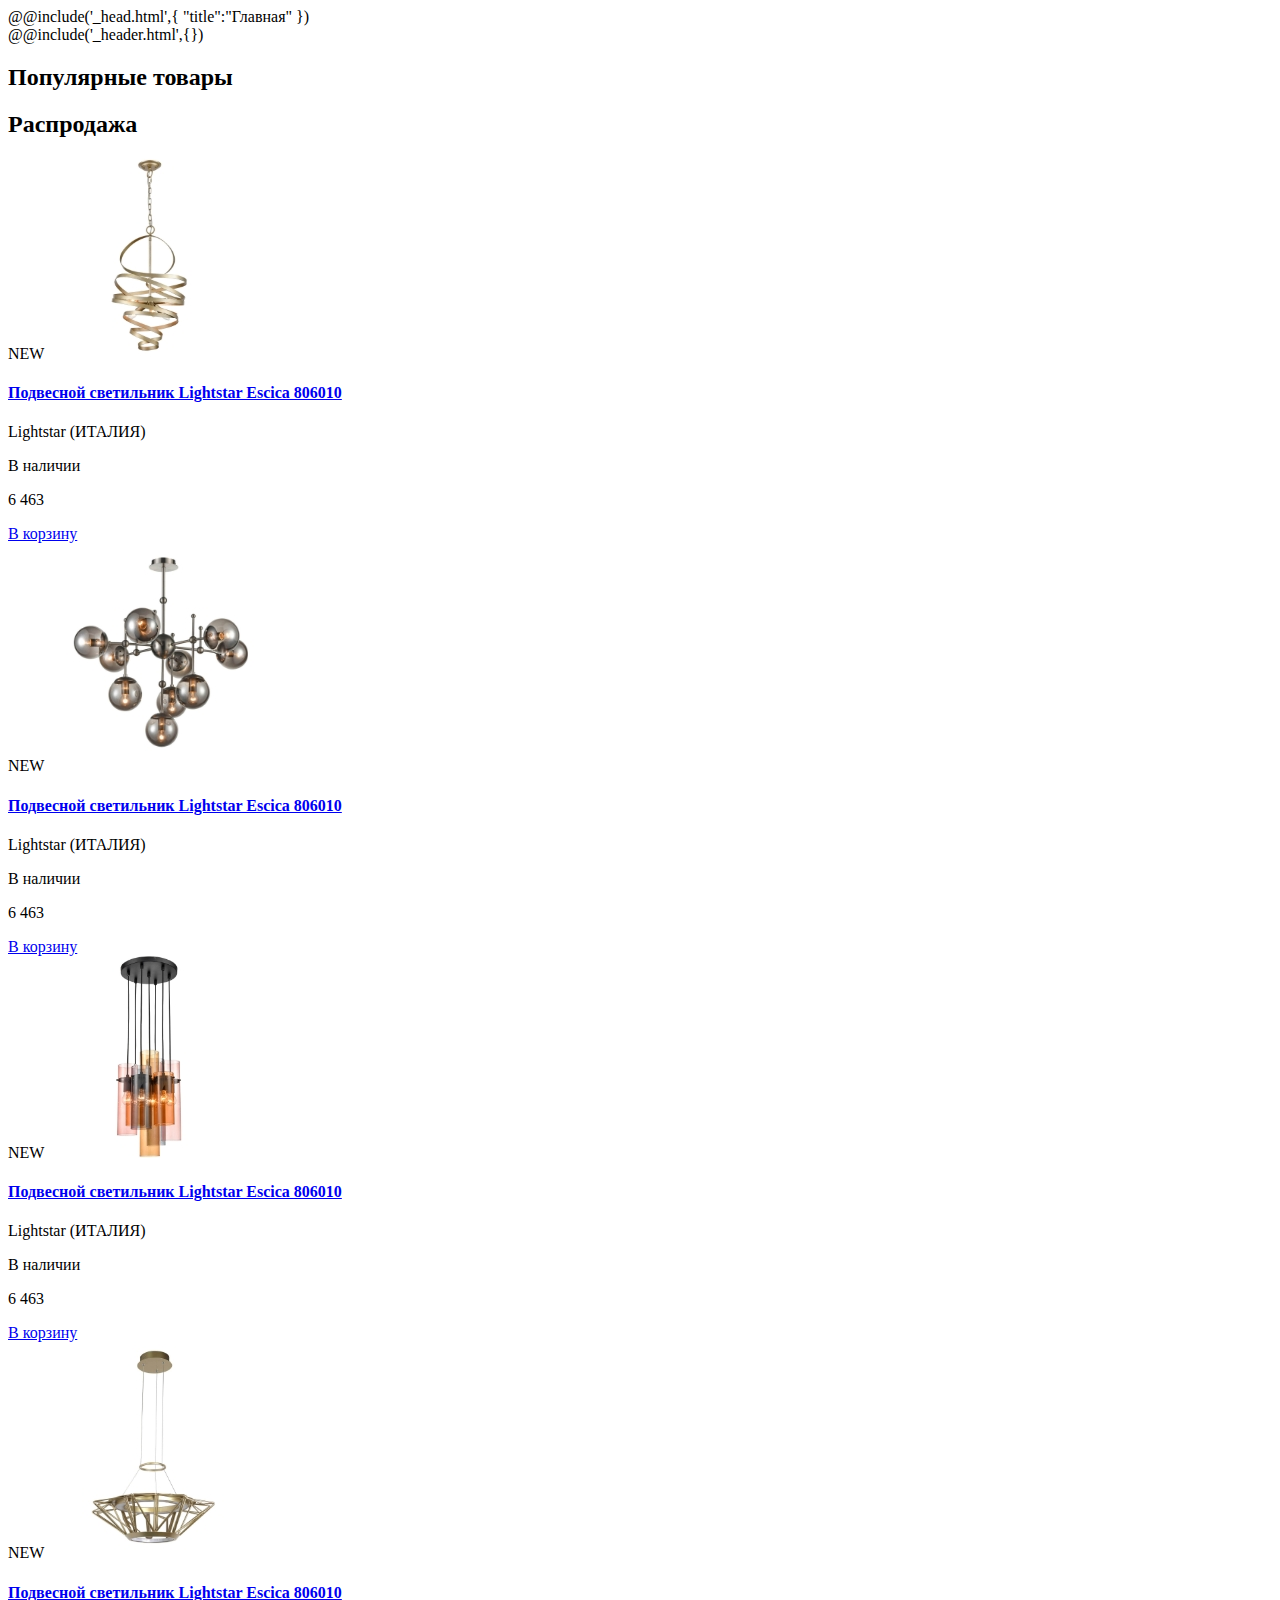
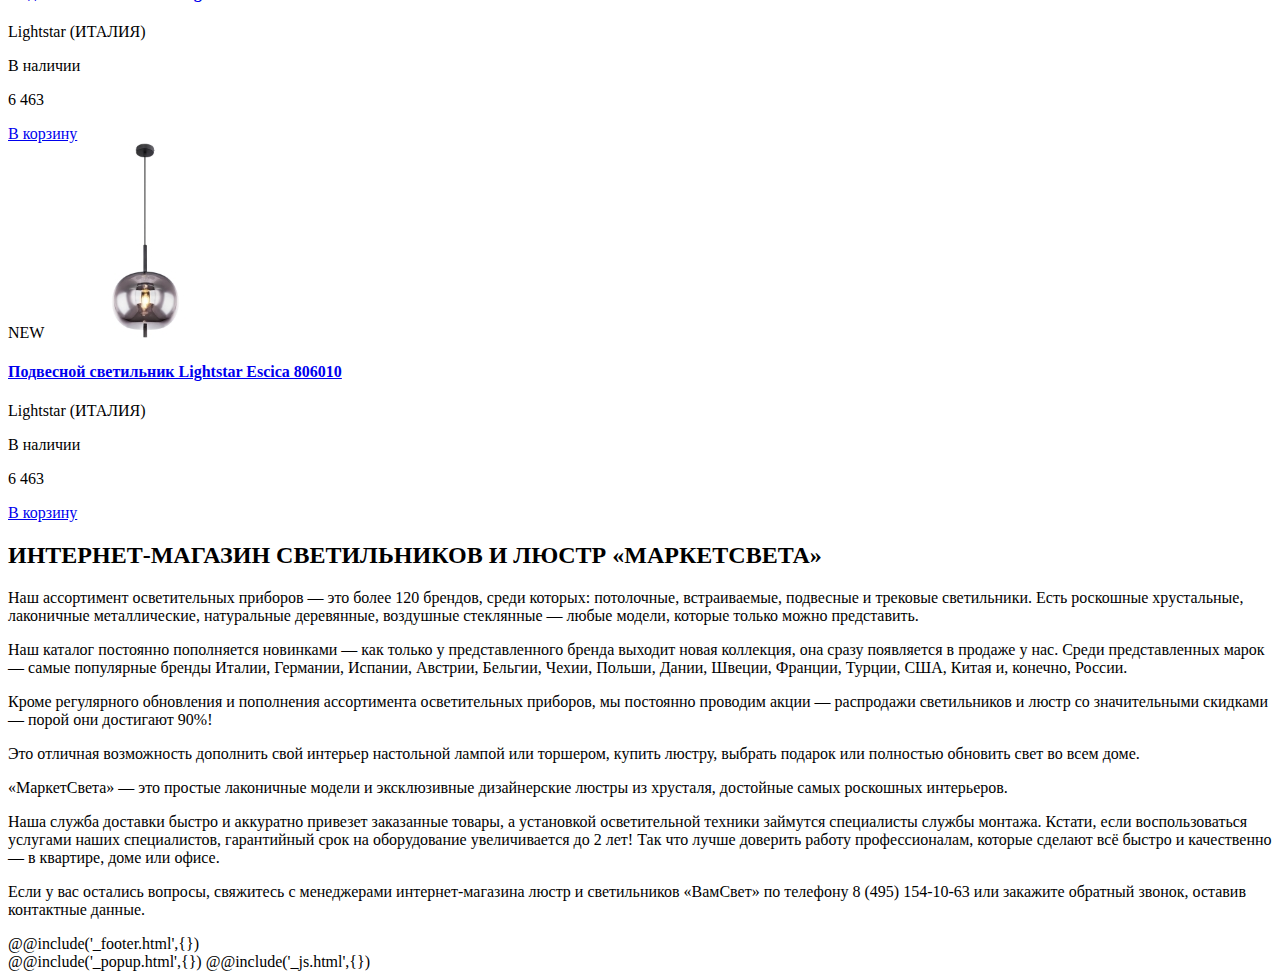
==== #src/index.html @ 06347b11 "Добавил структуру остальных страниц" ====
<!DOCTYPE html>
<html lang="ru">
@@include('_head.html',{
"title":"Главная"
})

<body>
	<div class="wrapper">
		@@include('_header.html',{})
		<main class="page">

			<!-- @@include('_slider-index.html',{}) -->

			<!-- <section id="info-sl" class="info-sl">
				<div class="_container">
					<div class="info-sl__row d-flex">

						<div class="info-sl__slider slider">
							<div class="slider__item">
								<img src="img/sl-1.jpg" alt="">
								<p>НОВИНКИ <br>2021</p>
							</div>

							<div class="slider__item">
								<img src="img/sl-1.jpg" alt="">
								<p>НОВИНКИ <br>2021</p>
							</div>

							<div class="slider__item filter">
								<img src="img/sl-1.jpg" alt="">
								<p>НОВИНКИ <br>2021</p>
							</div>

							<div class="slider__item">
								<img src="img/sl-1.jpg" alt="">
								<p>НОВИНКИ <br>2021</p>
							</div>

							<div class="slider__item filter">
								<img src="img/sl-1.jpg" alt="">
								<p>НОВИНКИ <br>2021</p>
							</div>

							<div class="slider__item">
								<img src="img/sl-1.jpg" alt="">
								<p>НОВИНКИ <br>2021</p>
							</div>

							<div class="slider__item filter">
								<img src="img/sl-1.jpg" alt="">
								<p>НОВИНКИ <br>2021</p>
							</div>
						</div>

						<div class="info-sl__images d-flex">

							<div class="info-sl__img-item img-item-l">
								<img src="img/info-sl-1.jpg" alt="">
								<div class="img-l">
									<p>Светильники <span>до 10 000 рублей</span></p>
									<a href="#" class="btn">Смотреть</a>
								</div>
							</div>

							<div class="info-sl__img-item img-item-r">
								<img src="img/info-sl-2.jpg" alt="">
								<p>CYBER MONDAY <span>до -80%</span></p>
							</div>

						</div>

					</div>
				</div>
			</section> -->

			<section id="popular" class="popular">
				<div class="_container">
					<h2 class="popular__title title">Популярные товары</h2>

					<div class="popular__row">

					</div>

					<div class="popular__baner">
						<!-- <div class="popular__baner-text">
							<h2>ПРЕИМУЩЕСТВА <br>
								В СТИЛЕ <span>VELE LUCE</span>
							</h2>
							<a href="#" class="btn">Смотреть</a>
						</div> -->
					</div>

				</div>
			</section>

			<section id="new-items" class="new-items">
				<div class="_container">
					<h2 class="new-items__title title">Распродажа</h2>

					<div class="prod-card d-flex">

						<div class="prod-card__body d-flex">
							<span class="prod-card__sale new-sale">NEW</span>
							<a href="#" class="prod-card__link">
								<img src="img/product/pr-06.jpg" alt="">
							</a>

							<div class="prod-card__text">
								<a href="#">
									<h4>Подвесной светильник
										Lightstar Escica 806010
									</h4>
								</a>
								<p class="prod-card__manuf">Lightstar (ИТАЛИЯ)</p>
								<p class="prod-card__avail">В наличии</p>
							</div>
							<div class="prod-card__price-item d-flex">
								<p class="prod-card__price rub">6 463 </p>
								<a href="#" class="btn">В корзину</a>
							</div>
						</div>

						<div class="prod-card__body d-flex">
							<span class="prod-card__sale new-sale">NEW</span>
							<a href="#" class="prod-card__link">
								<img src="img/product/pr-07.jpg" alt="">
							</a>

							<div class="prod-card__text">
								<a href="#">
									<h4>Подвесной светильник
										Lightstar Escica 806010
									</h4>
								</a>
								<p class="prod-card__manuf">Lightstar (ИТАЛИЯ)</p>
								<p class="prod-card__avail">В наличии</p>
							</div>
							<div class="prod-card__price-item d-flex">
								<p class="prod-card__price rub">6 463 </p>
								<a href="#" class="btn">В корзину</a>
							</div>
						</div>

						<div class="prod-card__body d-flex">
							<span class="prod-card__sale new-sale">NEW</span>
							<a href="#" class="prod-card__link">
								<img src="img/product/pr-08.jpg" alt="">
							</a>

							<div class="prod-card__text">
								<a href="#">
									<h4>Подвесной светильник
										Lightstar Escica 806010
									</h4>
								</a>
								<p class="prod-card__manuf">Lightstar (ИТАЛИЯ)</p>
								<p class="prod-card__avail">В наличии</p>
							</div>
							<div class="prod-card__price-item d-flex">
								<p class="prod-card__price rub">6 463 </p>
								<a href="#" class="btn">В корзину</a>
							</div>
						</div>

						<div class="prod-card__body d-flex">
							<span class="prod-card__sale new-sale">NEW</span>
							<a href="#" class="prod-card__link">
								<img src="img/product/pr-09.jpg" alt="">
							</a>

							<div class="prod-card__text">
								<a href="#">
									<h4>Подвесной светильник
										Lightstar Escica 806010
									</h4>
								</a>
								<p class="prod-card__manuf">Lightstar (ИТАЛИЯ)</p>
								<p class="prod-card__avail">В наличии</p>
							</div>
							<div class="prod-card__price-item d-flex">
								<p class="prod-card__price rub">6 463 </p>
								<a href="#" class="btn">В корзину</a>
							</div>
						</div>

						<div class="prod-card__body d-flex">
							<span class="prod-card__sale new-sale">NEW</span>
							<a href="#" class="prod-card__link">
								<img src="img/product/pr-10.jpg" alt="">
							</a>

							<div class="prod-card__text">
								<a href="#">
									<h4>Подвесной светильник
										Lightstar Escica 806010
									</h4>
								</a>
								<p class="prod-card__manuf">Lightstar (ИТАЛИЯ)</p>
								<p class="prod-card__avail">В наличии</p>
							</div>
							<div class="prod-card__price-item d-flex">
								<p class="prod-card__price rub">6 463 </p>
								<a href="#" class="btn">В корзину</a>
							</div>
						</div>

					</div>

				</div>
			</section>

			<section id="about" class="about">
				<div class="_container">
					<h2 class="about__title title">ИНТЕРНЕТ-МАГАЗИН СВЕТИЛЬНИКОВ И ЛЮСТР «МАРКЕТСВЕТА»</h2>

					<div class="about__inner">
						<div class="about__column">
							<p class="about__column-text">
								Наш ассортимент осветительных приборов — это более 120 брендов, среди которых: потолочные, встраиваемые,
								подвесные и трековые светильники. Есть роскошные хрустальные, лаконичные металлические, натуральные
								деревянные, воздушные стеклянные — любые модели, которые только можно представить.
							</p>
							<p class="about__column-text">
								Наш каталог постоянно пополняется новинками — как только у представленного бренда выходит новая
								коллекция,
								она сразу появляется в продаже у нас. Среди представленных марок — самые популярные бренды Италии,
								Германии, Испании, Австрии, Бельгии, Чехии, Польши, Дании, Швеции, Франции, Турции, США, Китая и,
								конечно,
								России.
							</p>
							<p class="about__column-text">
								Кроме регулярного обновления и пополнения ассортимента осветительных приборов, мы постоянно проводим
								акции
								— распродажи светильников и люстр со значительными скидками — порой они достигают 90%!
							</p>
						</div>

						<div class="about__column">
							<p class="about__column-text">
								Это отличная возможность дополнить свой интерьер настольной лампой или торшером, купить люстру, выбрать
								подарок или полностью обновить свет во всем доме.
							</p>
							<p class="about__column-text">
								«МаркетСвета» — это простые лаконичные модели и эксклюзивные дизайнерские люстры из хрусталя, достойные
								самых роскошных интерьеров.
							</p>
							<p class="about__column-text">
								Наша служба доставки быстро и аккуратно привезет заказанные товары, а установкой осветительной техники
								займутся специалисты службы монтажа. Кстати, если воспользоваться услугами наших специалистов,
								гарантийный
								срок на оборудование увеличивается до 2 лет! Так что лучше доверить работу профессионалам, которые
								сделают
								всё быстро и качественно — в квартире, доме или офисе.
							</p>
							<p class="about__column-text">
								Если у вас остались вопросы, свяжитесь с менеджерами интернет-магазина люстр и светильников «ВамСвет» по
								телефону 8 (495) 154-10-63 или закажите обратный звонок, оставив контактные данные.
							</p>
						</div>
					</div>

				</div>
			</section>

			<!-- <section id="logist" class="logist">
				<div class="_container">
					<div class="logist__row d-flex">

						<div class="logist__item">
							<img src="img/logic-01.jpg" alt="">
							<div class="logist__item-text">
								<h3>ДОСТАВКА</h3>
								<p>С нашей помощью купить
									светильники в Москве и
									любом другом городе РФ
									становится легко, выгодно и
									удобно.
								</p>
								<p>
									Мы заботимся о своих
									покупателях и предлагаем
									лучшие условия
									сотрудничества.
								</p>
							</div>
						</div>

						<div class="logist__item">
							<img src="img/logic-02.jpg" alt="">
							<div class="logist__item-text">
								<h3>ГАРАНТИЯ ЛУЧШЕЙ
									ЦЕНЫ
								</h3>
								<p>
									У нас выгоднее всего!
									Покажите, где можно купить
									конкретный товар дешевле, и
									мы сделаем вам еще более
									выгодное предложение.
								</p>
							</div>
						</div>
					</div>
				</div>
			</section> -->

			<!-- <section id="advant" class="advant">
				<div class="_container">
					<div class="advant__row d-flex">

						<div class="advant__item advant-icon-01">
							<h4>Обширный <br>
								каталог
							</h4>
							<p>
								Безналичный расчет,
								электронными деньгами,
								наличными или картой при
								курьерской доставке.
							</p>
						</div>

						<div class="advant__item advant-icon-02">
							<h4>Оплачивайте, <br>
								как удобно вам
							</h4>
							<p>
								Безналичный расчет,
								электронными деньгами,
								наличными или картой при
								курьерской доставке.
							</p>
						</div>

						<div class="advant__item advant-icon-03">
							<h4>Простая система <br>
								возврата и обмена
							</h4>
							<p>
								Безналичный расчет,
								электронными деньгами,
								наличными или картой при
								курьерской доставке.
							</p>
						</div>

						<div class="advant__item advant-icon-04">
							<h4>2 года <br>
								гарантии
							</h4>
							<p>
								Безналичный расчет,
								электронными деньгами,
								наличными или картой при
								курьерской доставке.
							</p>
						</div>

						<div class="advant__item advant-icon-05">
							<h4>Шоу-рум <br>
								у вас дома
							</h4>
							<p>
								Безналичный расчет,
								электронными деньгами,
								наличными или картой при
								курьерской доставке.
							</p>
						</div>

					</div>
				</div>
			</section> -->

			<!-- <section id="brands" class="brands">
				<div class="_container">
					<h2>Только лучшие бренды</h2>

					<div class="brands__row d-flex">

						<div class="brands__item brands__item_gr">
							<img src="img/brands/brands-01.jpg" alt="">
						</div>

						<div class="brands__item">
							<img src="img/brands/brands-02.jpg" alt="">
						</div>

						<div class="brands__item brands__item_gr">
							<img src="img/brands/brands-03.jpg" alt="">
						</div>

						<div class="brands__item">
							<img src="img/brands/brands-04.jpg" alt="">
						</div>

						<div class="brands__item brands__item_gr">
							<img src="img/brands/brands-05.jpg" alt="">
						</div>

						<div class="brands__item">
							<img src="img/brands/brands-06.jpg" alt="">
						</div>

						<div class="brands__item brands__item_gr">
							<img src="img/brands/brands-07.jpg" alt="">
						</div>

					</div>
				</div>
			</section> -->

		</main>
		@@include('_footer.html',{})
	</div>
	@@include('_popup.html',{})
	@@include('_js.html',{})
</body>

</html>
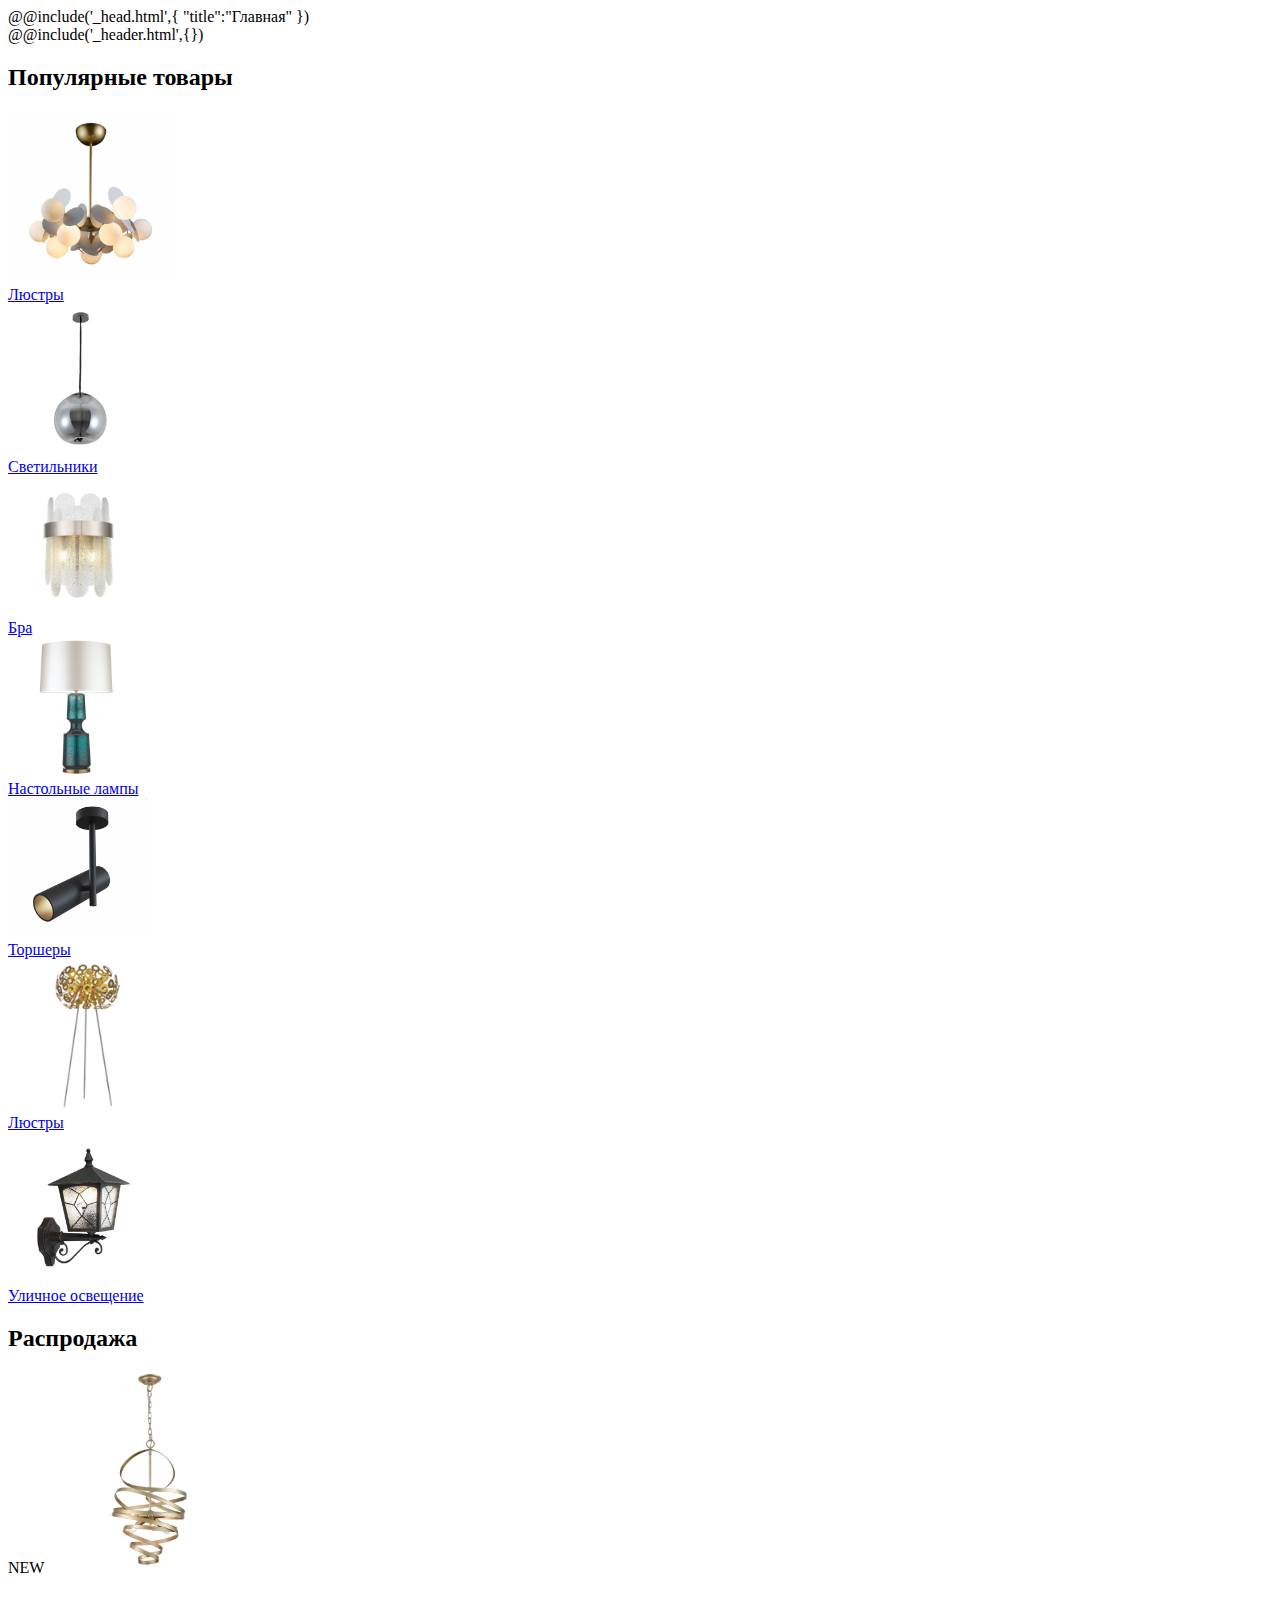
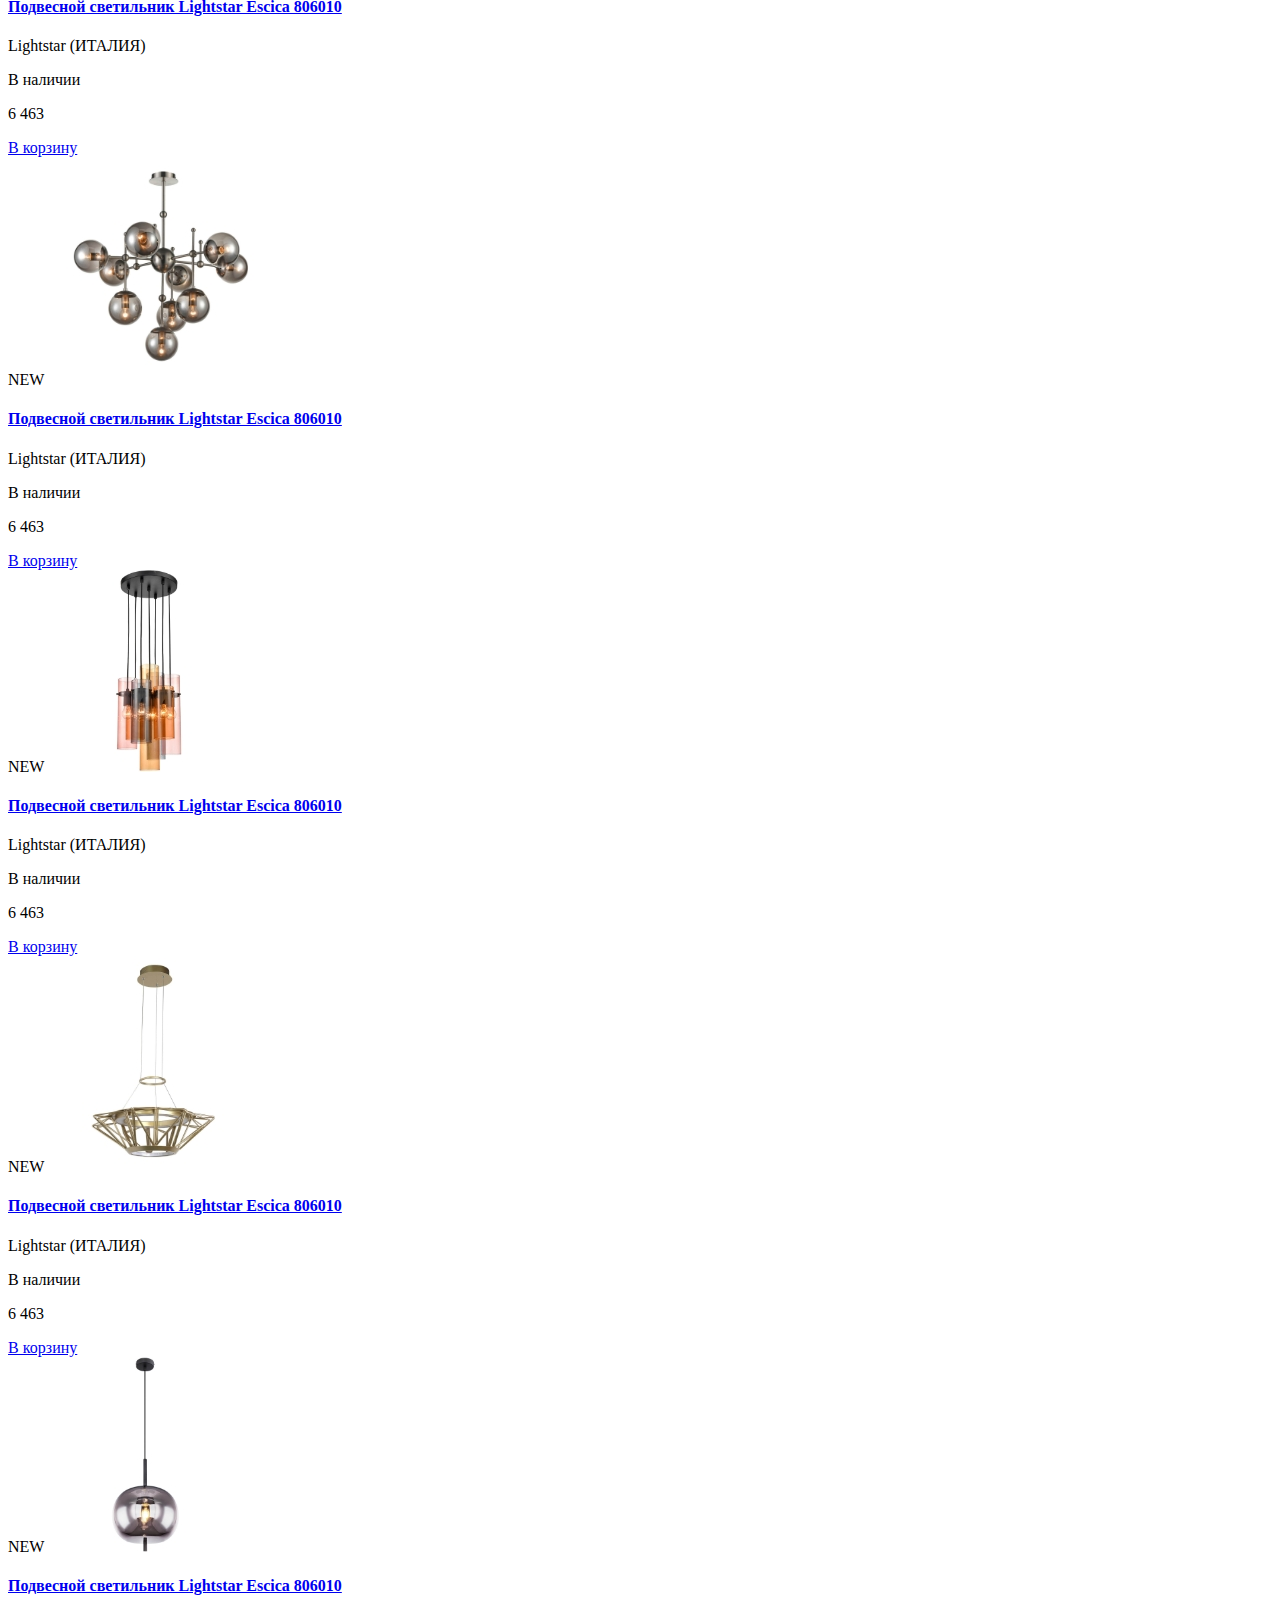
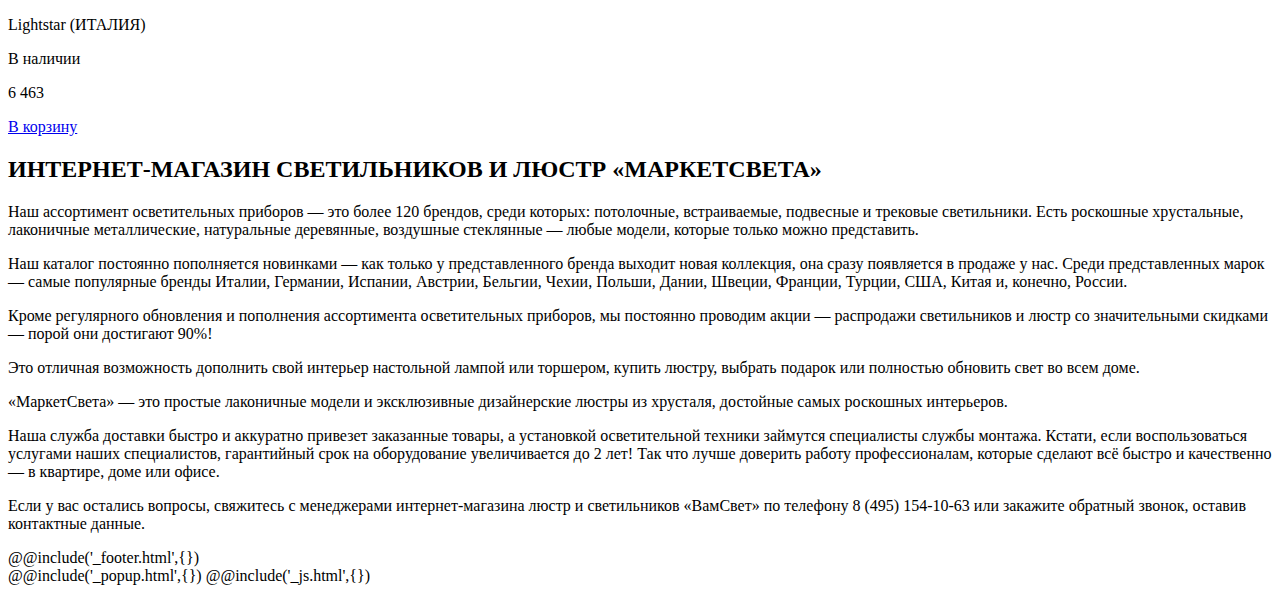
==== commit d6680f65: "Популярные товары" ====
--- a/#src/index.html
+++ b/#src/index.html
@@ -78,6 +78,90 @@
 					<h2 class="popular__title title">Популярные товары</h2>
 
 					<div class="popular__row">
+
+						<div class="popular__column">
+							<a href="#" class="circleCard">
+								<div class="circleCard__img">
+									<div class="circleCard__img-nuar_blk nuar_blk"></div>
+									<img src="img/popular/01.png" alt="">
+								</div>
+								<div class="circleCard__name">
+									Люстры
+								</div>
+							</a>
+						</div>
+
+						<div class="popular__column">
+							<a href="#" class="circleCard">
+								<div class="circleCard__img">
+									<div class="circleCard__img-nuar_blk nuar_blk"></div>
+									<img src="img/popular/02.png" alt="">
+								</div>
+								<div class="circleCard__name">
+									Светильники
+								</div>
+							</a>
+						</div>
+
+						<div class="popular__column">
+							<a href="#" class="circleCard">
+								<div class="circleCard__img">
+									<div class="circleCard__img-nuar_blk nuar_blk"></div>
+									<img src="img/popular/03.png" alt="">
+								</div>
+								<div class="circleCard__name">
+									Бра
+								</div>
+							</a>
+						</div>
+
+						<div class="popular__column">
+							<a href="#" class="circleCard">
+								<div class="circleCard__img">
+									<div class="circleCard__img-nuar_blk nuar_blk"></div>
+									<img src="img/popular/04.png" alt="">
+								</div>
+								<div class="circleCard__name">
+									Настольные лампы
+								</div>
+							</a>
+						</div>
+
+						<div class="popular__column">
+							<a href="#" class="circleCard">
+								<div class="circleCard__img">
+									<div class="circleCard__img-nuar_blk nuar_blk"></div>
+									<img src="img/popular/05.png" alt="">
+								</div>
+								<div class="circleCard__name">
+									Торшеры
+								</div>
+							</a>
+						</div>
+
+						<div class="popular__column">
+							<a href="#" class="circleCard">
+								<div class="circleCard__img">
+									<div class="circleCard__img-nuar_blk nuar_blk"></div>
+									<img src="img/popular/06.png" alt="">
+								</div>
+								<div class="circleCard__name">
+									Люстры
+								</div>
+							</a>
+						</div>
+
+						<div class="popular__column">
+							<a href="#" class="circleCard">
+								<div class="circleCard__img">
+									<div class="circleCard__img-nuar_blk nuar_blk"></div>
+									<img src="img/popular/07.png" alt="">
+								</div>
+								<div class="circleCard__name">
+									Уличное освещение
+								</div>
+							</a>
+						</div>
 
 					</div>
 
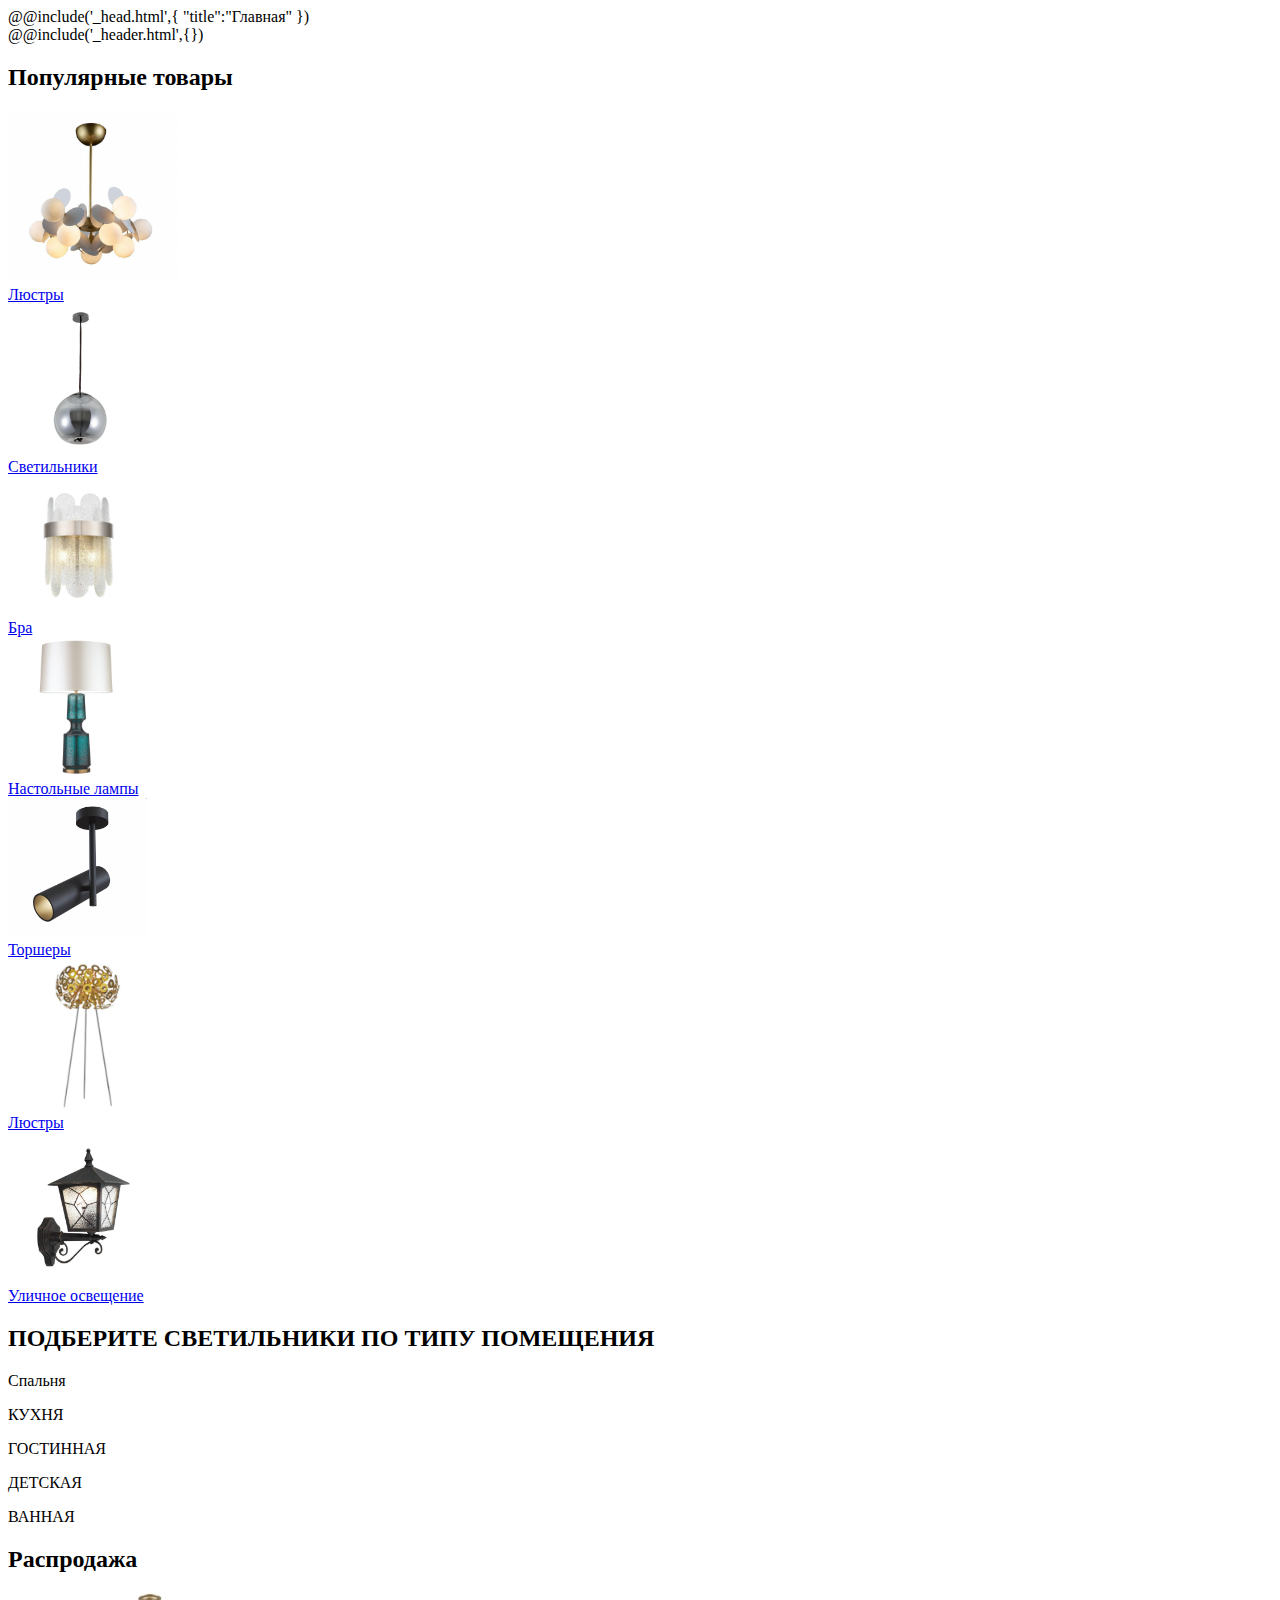
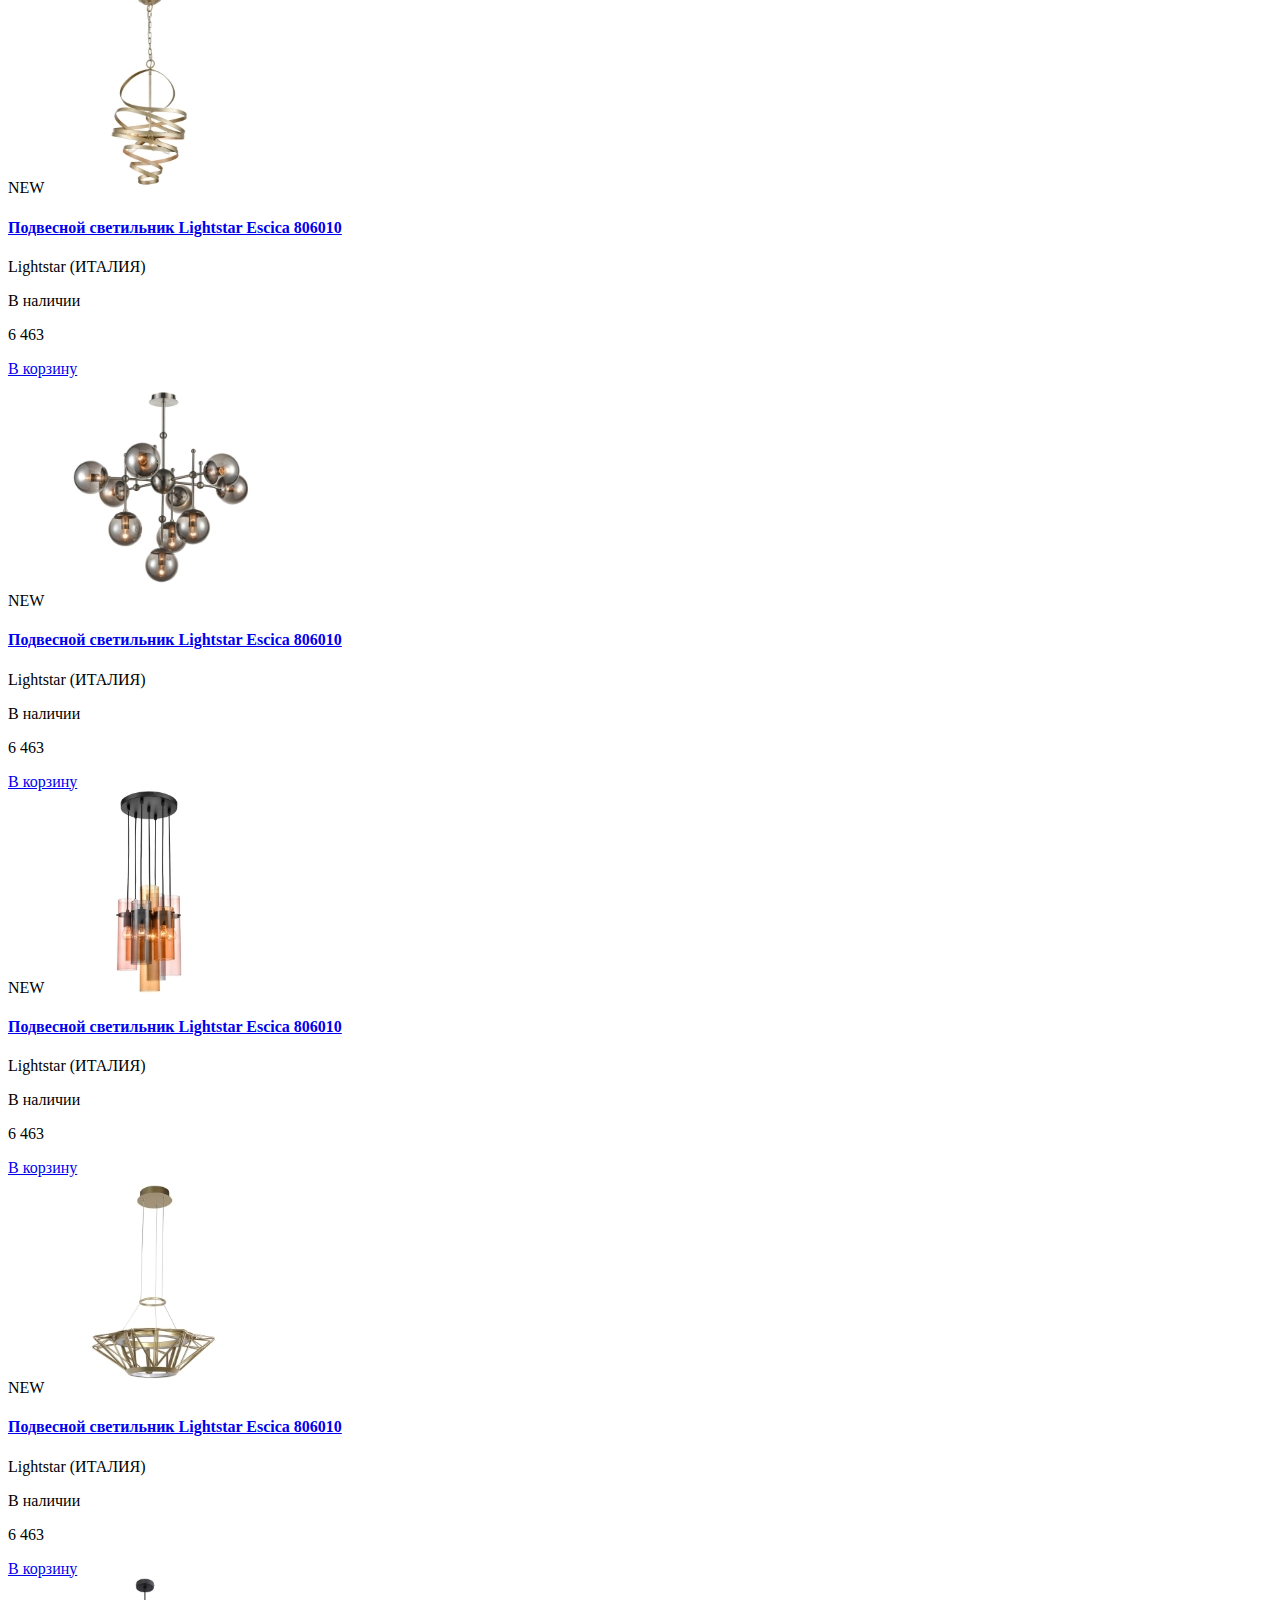
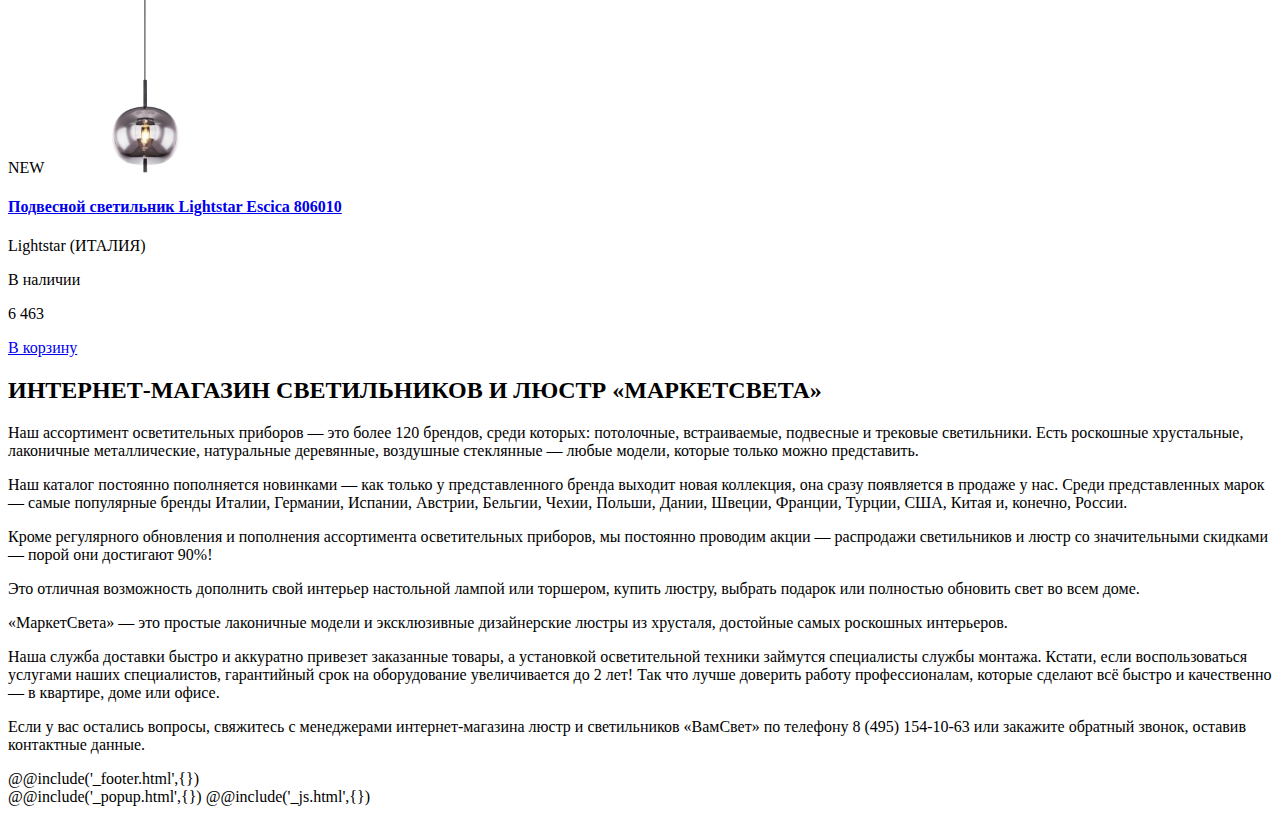
==== commit 786ebe87: "Еще одна секция" ====
--- a/#src/index.html
+++ b/#src/index.html
@@ -172,6 +172,57 @@
 							</h2>
 							<a href="#" class="btn">Смотреть</a>
 						</div> -->
+					</div>
+
+				</div>
+			</section>
+
+			<section id="selection" class="selection">
+				<div class="_container">
+					<h2 class="selection__title title">ПОДБЕРИТЕ СВЕТИЛЬНИКИ ПО ТИПУ ПОМЕЩЕНИЯ</h2>
+
+					<div class="selection__row d-flex">
+
+						<div class="selection__column">
+							<div class="cardType cardType_img-01">
+								<div class="cardType__color-block">
+									<p class="cardType__color-block-text">Спальня</p>
+								</div>
+							</div>
+						</div>
+
+						<div class="selection__column">
+							<div class="cardType cardType_img-02">
+								<div class="cardType__color-block">
+									<p class="cardType__color-block-text">КУХНЯ</p>
+								</div>
+							</div>
+						</div>
+
+						<div class="selection__column">
+							<div class="cardType cardType_img-03">
+								<div class="cardType__color-block">
+									<p class="cardType__color-block-text">ГОСТИННАЯ</p>
+								</div>
+							</div>
+						</div>
+
+						<div class="selection__column">
+							<div class="cardType cardType_img-04">
+								<div class="cardType__color-block">
+									<p class="cardType__color-block-text">ДЕТСКАЯ</p>
+								</div>
+							</div>
+						</div>
+
+						<div class="selection__column">
+							<div class="cardType cardType_img-05">
+								<div class="cardType__color-block">
+									<p class="cardType__color-block-text">ВАННАЯ</p>
+								</div>
+							</div>
+						</div>
+
 					</div>
 
 				</div>
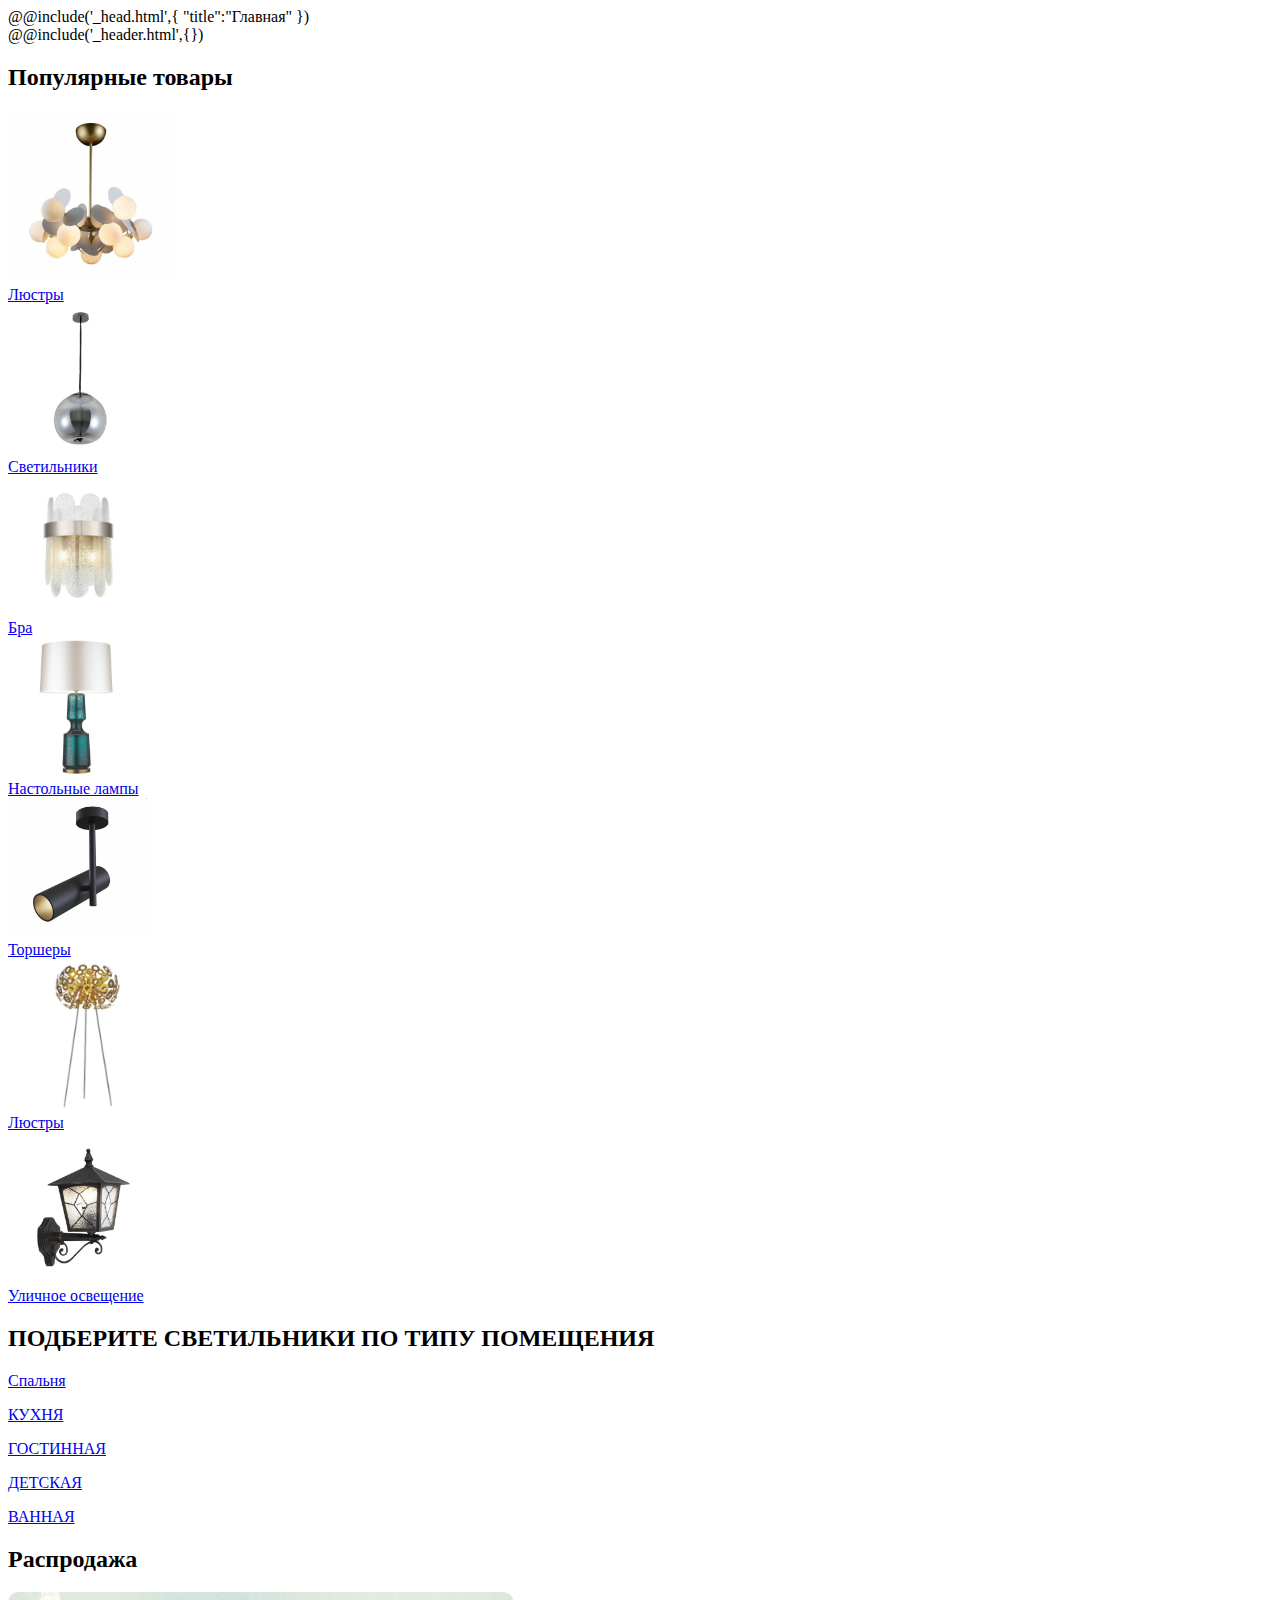
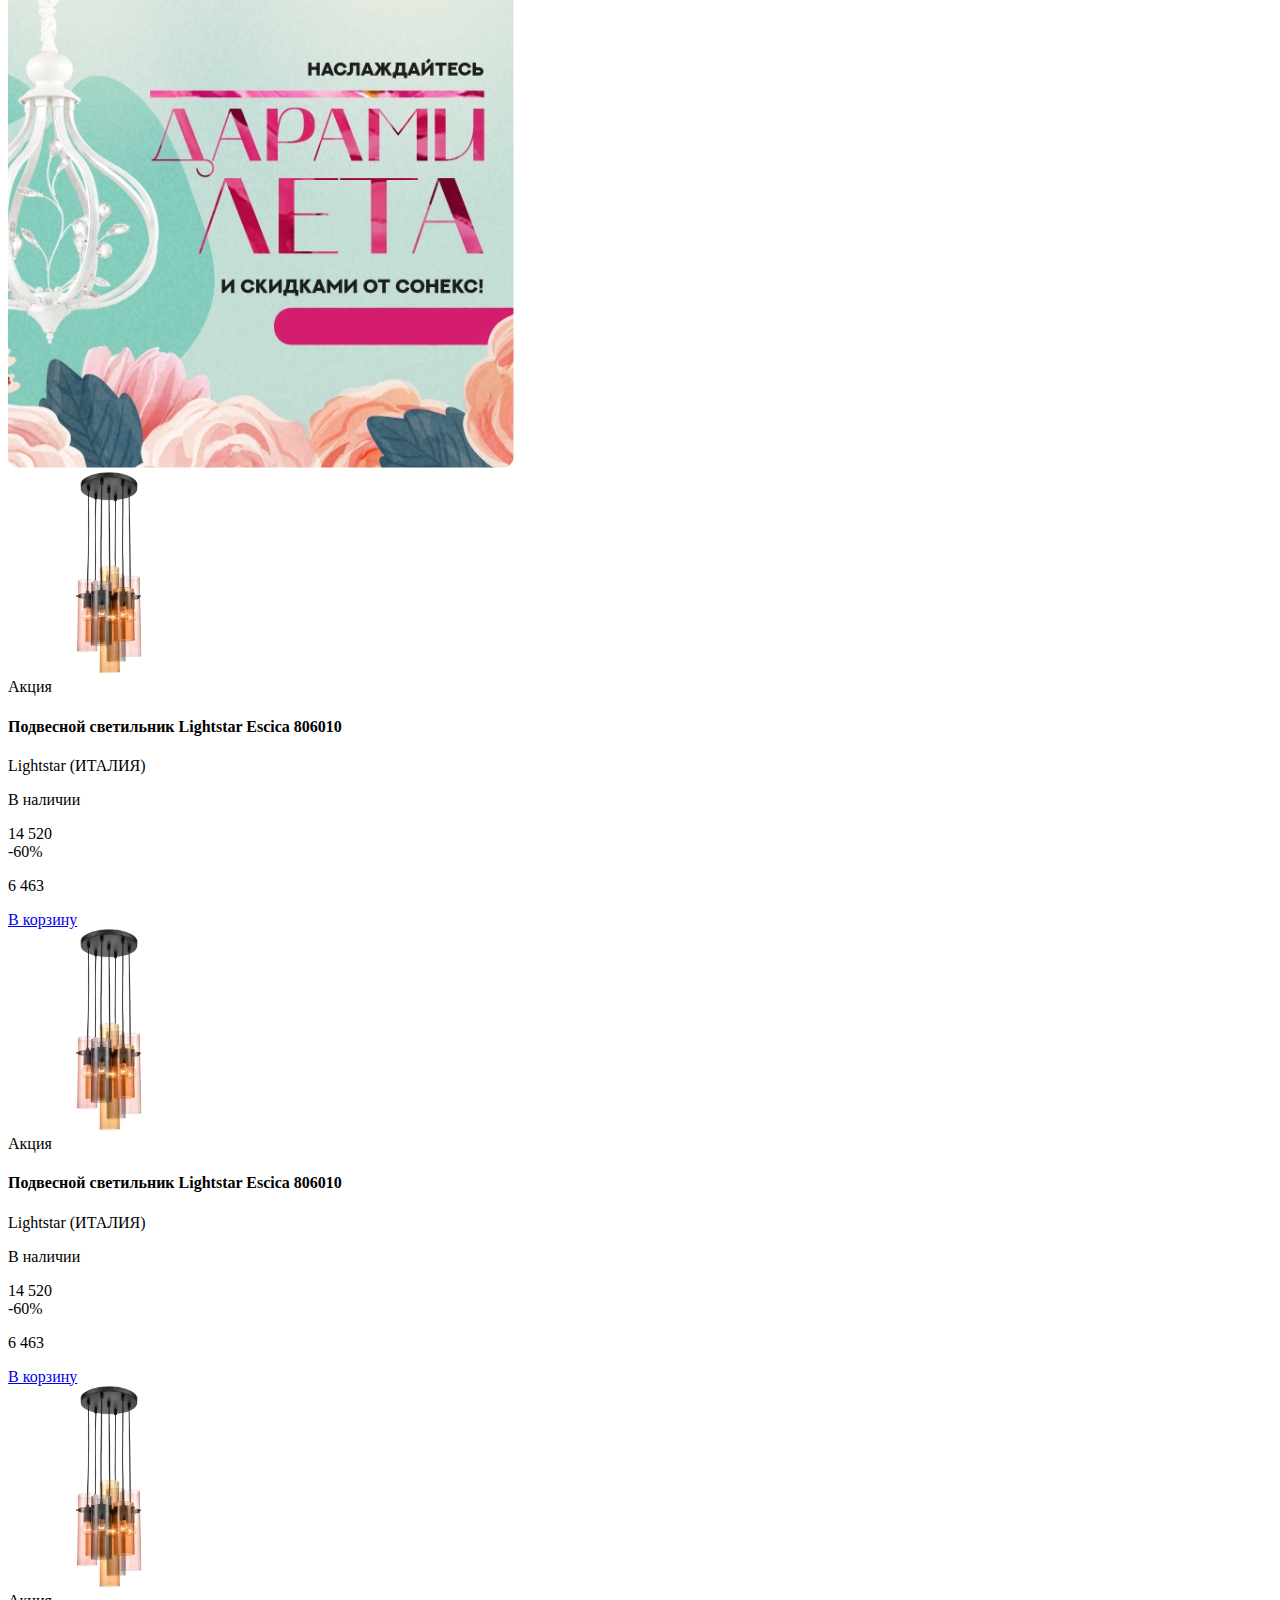
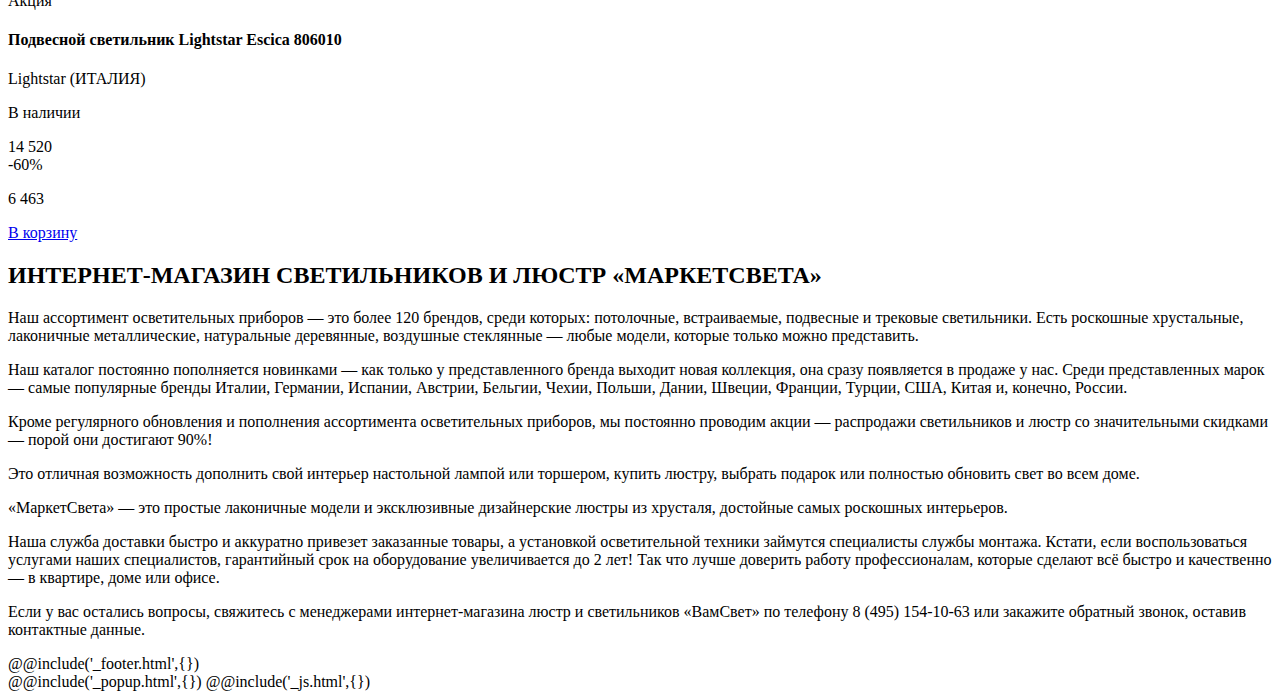
==== commit a98eebd2: "Блок распродажа" ====
--- a/#src/index.html
+++ b/#src/index.html
@@ -184,43 +184,43 @@
 					<div class="selection__row d-flex">
 
 						<div class="selection__column">
-							<div class="cardType cardType_img-01">
+							<a href="#" class="cardType cardType_img-01">
 								<div class="cardType__color-block">
 									<p class="cardType__color-block-text">Спальня</p>
 								</div>
-							</div>
+							</a>
 						</div>
 
 						<div class="selection__column">
-							<div class="cardType cardType_img-02">
+							<a href="#" class="cardType cardType_img-02">
 								<div class="cardType__color-block">
 									<p class="cardType__color-block-text">КУХНЯ</p>
 								</div>
-							</div>
+							</a>
 						</div>
 
 						<div class="selection__column">
-							<div class="cardType cardType_img-03">
+							<a href="#" class="cardType cardType_img-03">
 								<div class="cardType__color-block">
 									<p class="cardType__color-block-text">ГОСТИННАЯ</p>
 								</div>
-							</div>
+							</a>
 						</div>
 
 						<div class="selection__column">
-							<div class="cardType cardType_img-04">
+							<a href="#" class="cardType cardType_img-04">
 								<div class="cardType__color-block">
 									<p class="cardType__color-block-text">ДЕТСКАЯ</p>
 								</div>
-							</div>
+							</a>
 						</div>
 
 						<div class="selection__column">
-							<div class="cardType cardType_img-05">
+							<a href="#" class="cardType cardType_img-05">
 								<div class="cardType__color-block">
 									<p class="cardType__color-block-text">ВАННАЯ</p>
 								</div>
-							</div>
+							</a>
 						</div>
 
 					</div>
@@ -234,108 +234,88 @@
 
 					<div class="prod-card d-flex">
 
-						<div class="prod-card__body d-flex">
-							<span class="prod-card__sale new-sale">NEW</span>
-							<a href="#" class="prod-card__link">
-								<img src="img/product/pr-06.jpg" alt="">
-							</a>
-
-							<div class="prod-card__text">
-								<a href="#">
-									<h4>Подвесной светильник
-										Lightstar Escica 806010
+						<div class="sale-baner">
+							<img src="img/sale-baner.jpg" alt="">
+						</div>
+
+						<div class="prod-card__column">
+							<div class="prod-card__body d-flex">
+								<a href="#" class="prod-card__favorites-icon favorites-icon"></a>
+								<a href="#" class="prod-card__img">
+									<img src="img/product/pr-08.jpg" alt="">
+								</a>
+								<div class="prod-card__text">
+									<div class="prod-card__text-sale">Акция</div>
+									<h4 class="prod-card__text-title">
+										Подвесной светильник Lightstar Escica 806010
 									</h4>
+									<div class="prod-card__inner d-flex">
+										<p class="prod-card__manuf">Lightstar (ИТАЛИЯ)</p>
+										<p class="prod-card__avail">В наличии</p>
+									</div>
+									<div class="prod-card__old-price-block d-flex">
+										<div class="prod-card__old-price rub">14 520</div>
+										<div class="prod-card__sale-icon">-60%</div>
+									</div>
+								</div>
+								<div class="prod-card__price-item d-flex">
+									<p class="prod-card__price rub">6 463 </p>
+									<a href="#" class="btn">В корзину</a>
+								</div>
+							</div>
+						</div>
+
+						<div class="prod-card__column">
+							<div class="prod-card__body d-flex">
+								<a href="#" class="prod-card__favorites-icon favorites-icon"></a>
+								<a href="#" class="prod-card__img">
+									<img src="img/product/pr-08.jpg" alt="">
 								</a>
-								<p class="prod-card__manuf">Lightstar (ИТАЛИЯ)</p>
-								<p class="prod-card__avail">В наличии</p>
-							</div>
-							<div class="prod-card__price-item d-flex">
-								<p class="prod-card__price rub">6 463 </p>
-								<a href="#" class="btn">В корзину</a>
-							</div>
-						</div>
-
-						<div class="prod-card__body d-flex">
-							<span class="prod-card__sale new-sale">NEW</span>
-							<a href="#" class="prod-card__link">
-								<img src="img/product/pr-07.jpg" alt="">
-							</a>
-
-							<div class="prod-card__text">
-								<a href="#">
-									<h4>Подвесной светильник
-										Lightstar Escica 806010
+								<div class="prod-card__text">
+									<div class="prod-card__text-sale">Акция</div>
+									<h4 class="prod-card__text-title">
+										Подвесной светильник Lightstar Escica 806010
 									</h4>
+									<div class="prod-card__inner d-flex">
+										<p class="prod-card__manuf">Lightstar (ИТАЛИЯ)</p>
+										<p class="prod-card__avail">В наличии</p>
+									</div>
+									<div class="prod-card__old-price-block d-flex">
+										<div class="prod-card__old-price rub">14 520</div>
+										<div class="prod-card__sale-icon">-60%</div>
+									</div>
+								</div>
+								<div class="prod-card__price-item d-flex">
+									<p class="prod-card__price rub">6 463 </p>
+									<a href="#" class="btn">В корзину</a>
+								</div>
+							</div>
+						</div>
+
+						<div class="prod-card__column">
+							<div class="prod-card__body d-flex">
+								<a href="#" class="prod-card__favorites-icon favorites-icon"></a>
+								<a href="#" class="prod-card__img">
+									<img src="img/product/pr-08.jpg" alt="">
 								</a>
-								<p class="prod-card__manuf">Lightstar (ИТАЛИЯ)</p>
-								<p class="prod-card__avail">В наличии</p>
-							</div>
-							<div class="prod-card__price-item d-flex">
-								<p class="prod-card__price rub">6 463 </p>
-								<a href="#" class="btn">В корзину</a>
-							</div>
-						</div>
-
-						<div class="prod-card__body d-flex">
-							<span class="prod-card__sale new-sale">NEW</span>
-							<a href="#" class="prod-card__link">
-								<img src="img/product/pr-08.jpg" alt="">
-							</a>
-
-							<div class="prod-card__text">
-								<a href="#">
-									<h4>Подвесной светильник
-										Lightstar Escica 806010
+								<div class="prod-card__text">
+									<div class="prod-card__text-sale">Акция</div>
+									<h4 class="prod-card__text-title">
+										Подвесной светильник Lightstar Escica 806010
 									</h4>
-								</a>
-								<p class="prod-card__manuf">Lightstar (ИТАЛИЯ)</p>
-								<p class="prod-card__avail">В наличии</p>
-							</div>
-							<div class="prod-card__price-item d-flex">
-								<p class="prod-card__price rub">6 463 </p>
-								<a href="#" class="btn">В корзину</a>
-							</div>
-						</div>
-
-						<div class="prod-card__body d-flex">
-							<span class="prod-card__sale new-sale">NEW</span>
-							<a href="#" class="prod-card__link">
-								<img src="img/product/pr-09.jpg" alt="">
-							</a>
-
-							<div class="prod-card__text">
-								<a href="#">
-									<h4>Подвесной светильник
-										Lightstar Escica 806010
-									</h4>
-								</a>
-								<p class="prod-card__manuf">Lightstar (ИТАЛИЯ)</p>
-								<p class="prod-card__avail">В наличии</p>
-							</div>
-							<div class="prod-card__price-item d-flex">
-								<p class="prod-card__price rub">6 463 </p>
-								<a href="#" class="btn">В корзину</a>
-							</div>
-						</div>
-
-						<div class="prod-card__body d-flex">
-							<span class="prod-card__sale new-sale">NEW</span>
-							<a href="#" class="prod-card__link">
-								<img src="img/product/pr-10.jpg" alt="">
-							</a>
-
-							<div class="prod-card__text">
-								<a href="#">
-									<h4>Подвесной светильник
-										Lightstar Escica 806010
-									</h4>
-								</a>
-								<p class="prod-card__manuf">Lightstar (ИТАЛИЯ)</p>
-								<p class="prod-card__avail">В наличии</p>
-							</div>
-							<div class="prod-card__price-item d-flex">
-								<p class="prod-card__price rub">6 463 </p>
-								<a href="#" class="btn">В корзину</a>
+									<div class="prod-card__inner d-flex">
+										<p class="prod-card__manuf">Lightstar (ИТАЛИЯ)</p>
+										<p class="prod-card__avail">В наличии</p>
+									</div>
+									<div class="prod-card__old-price-block d-flex">
+										<div class="prod-card__old-price rub">14 520</div>
+										<div class="prod-card__sale-icon">-60%</div>
+									</div>
+								</div>
+								<div class="prod-card__price-item d-flex">
+									<p class="prod-card__price rub">6 463 </p>
+									<a href="#" class="btn">В корзину</a>
+								</div>
 							</div>
 						</div>
 
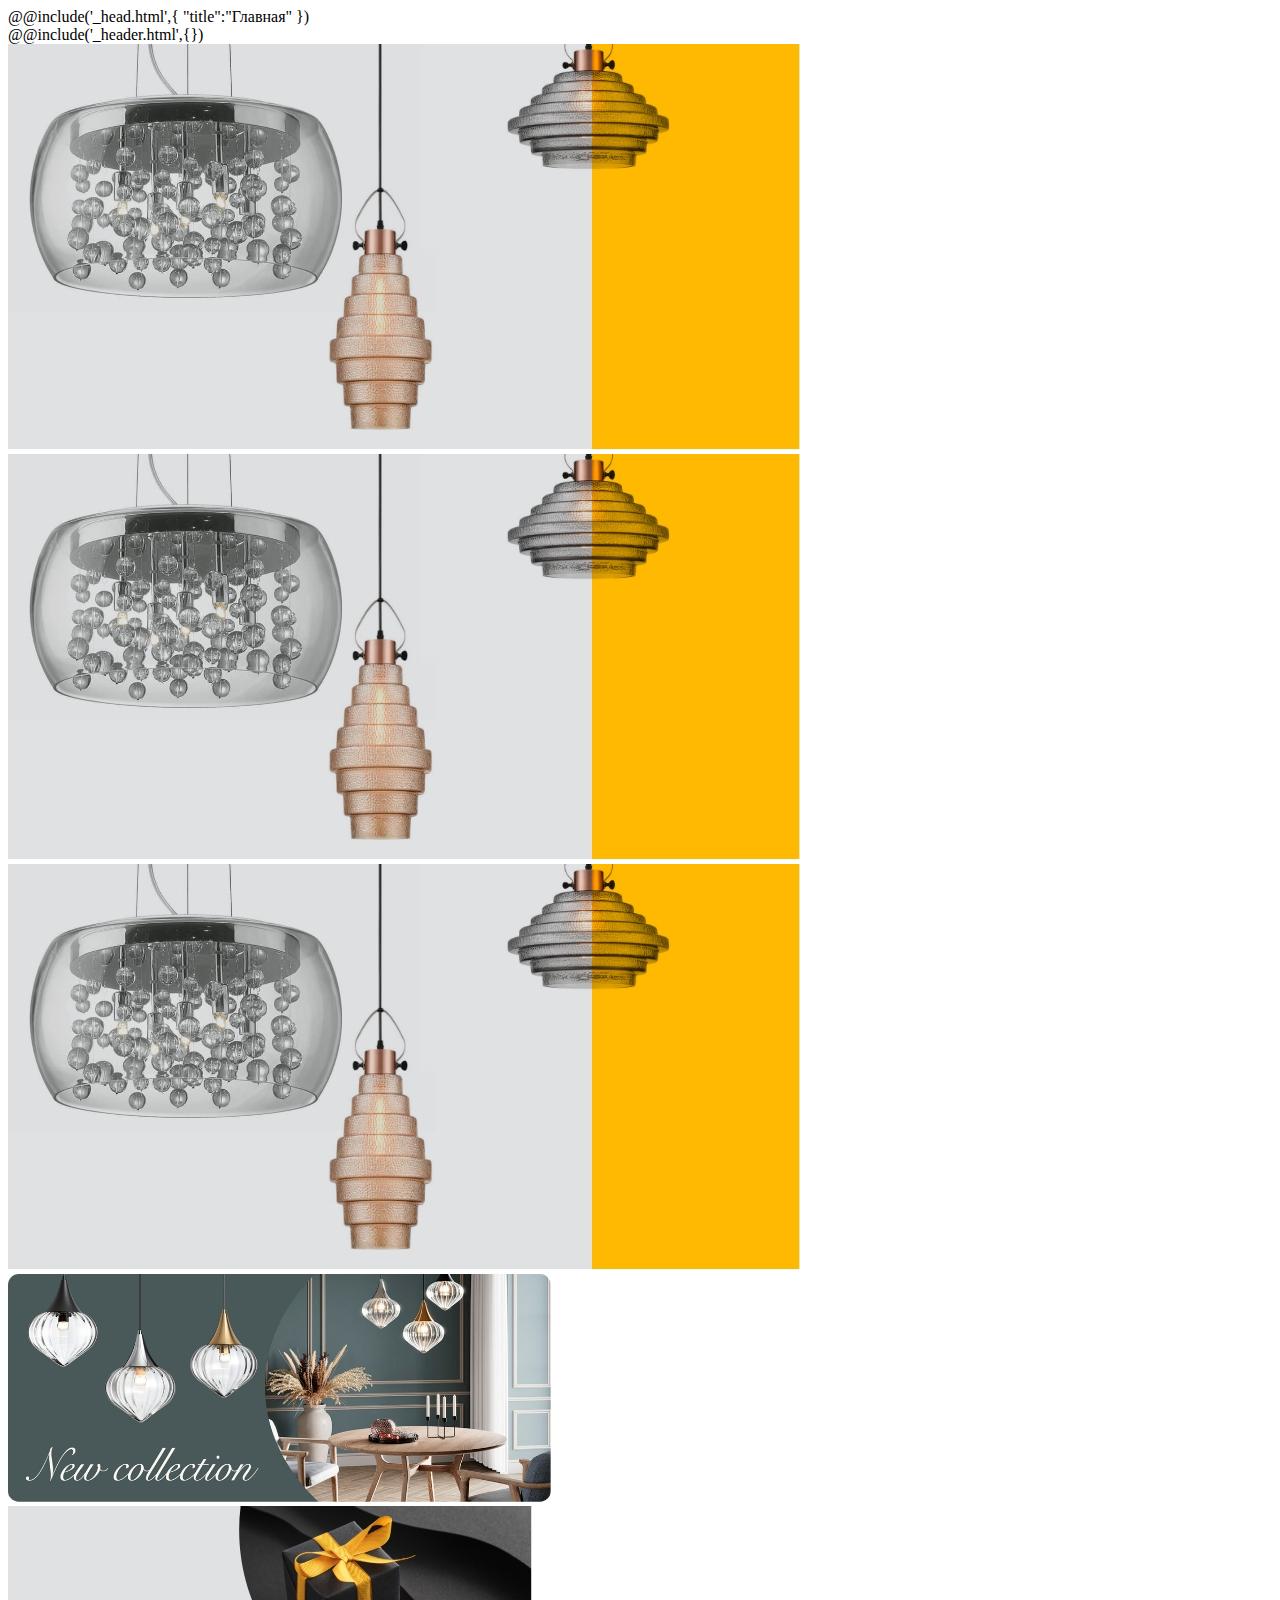
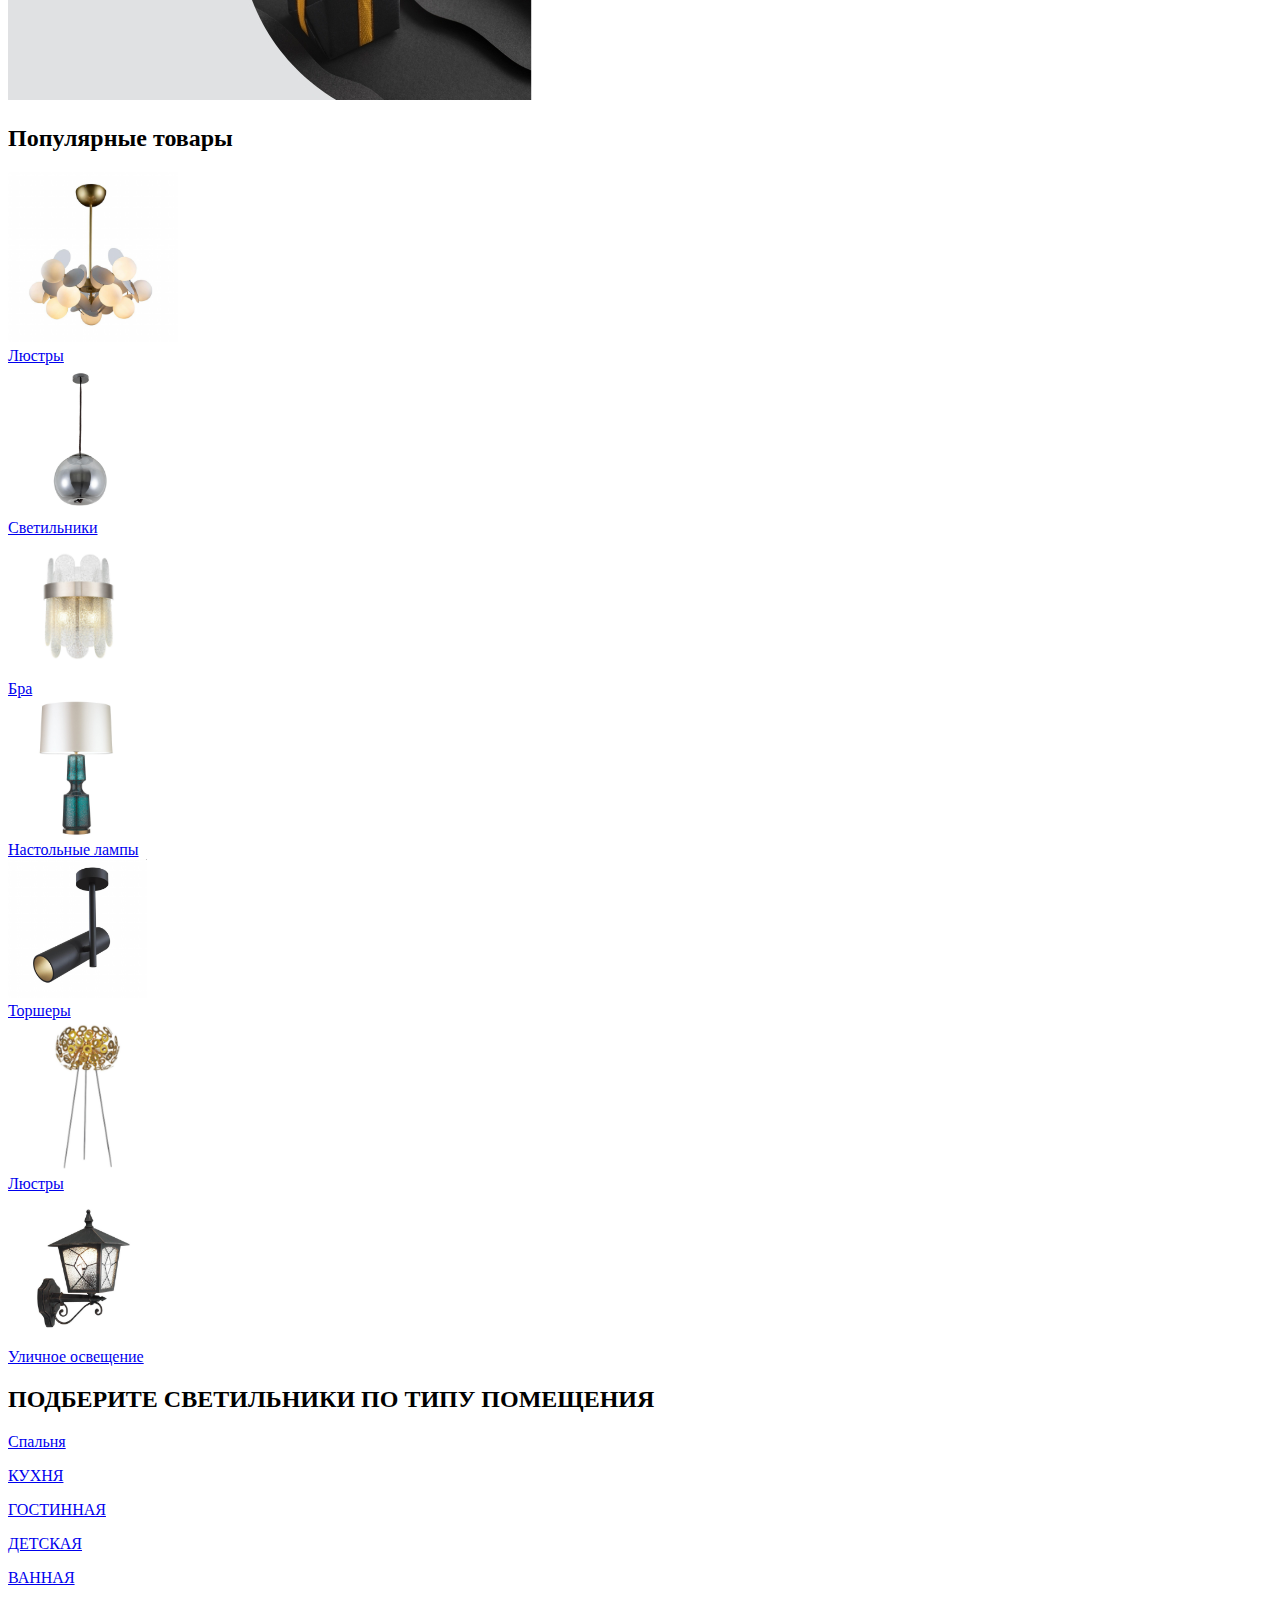
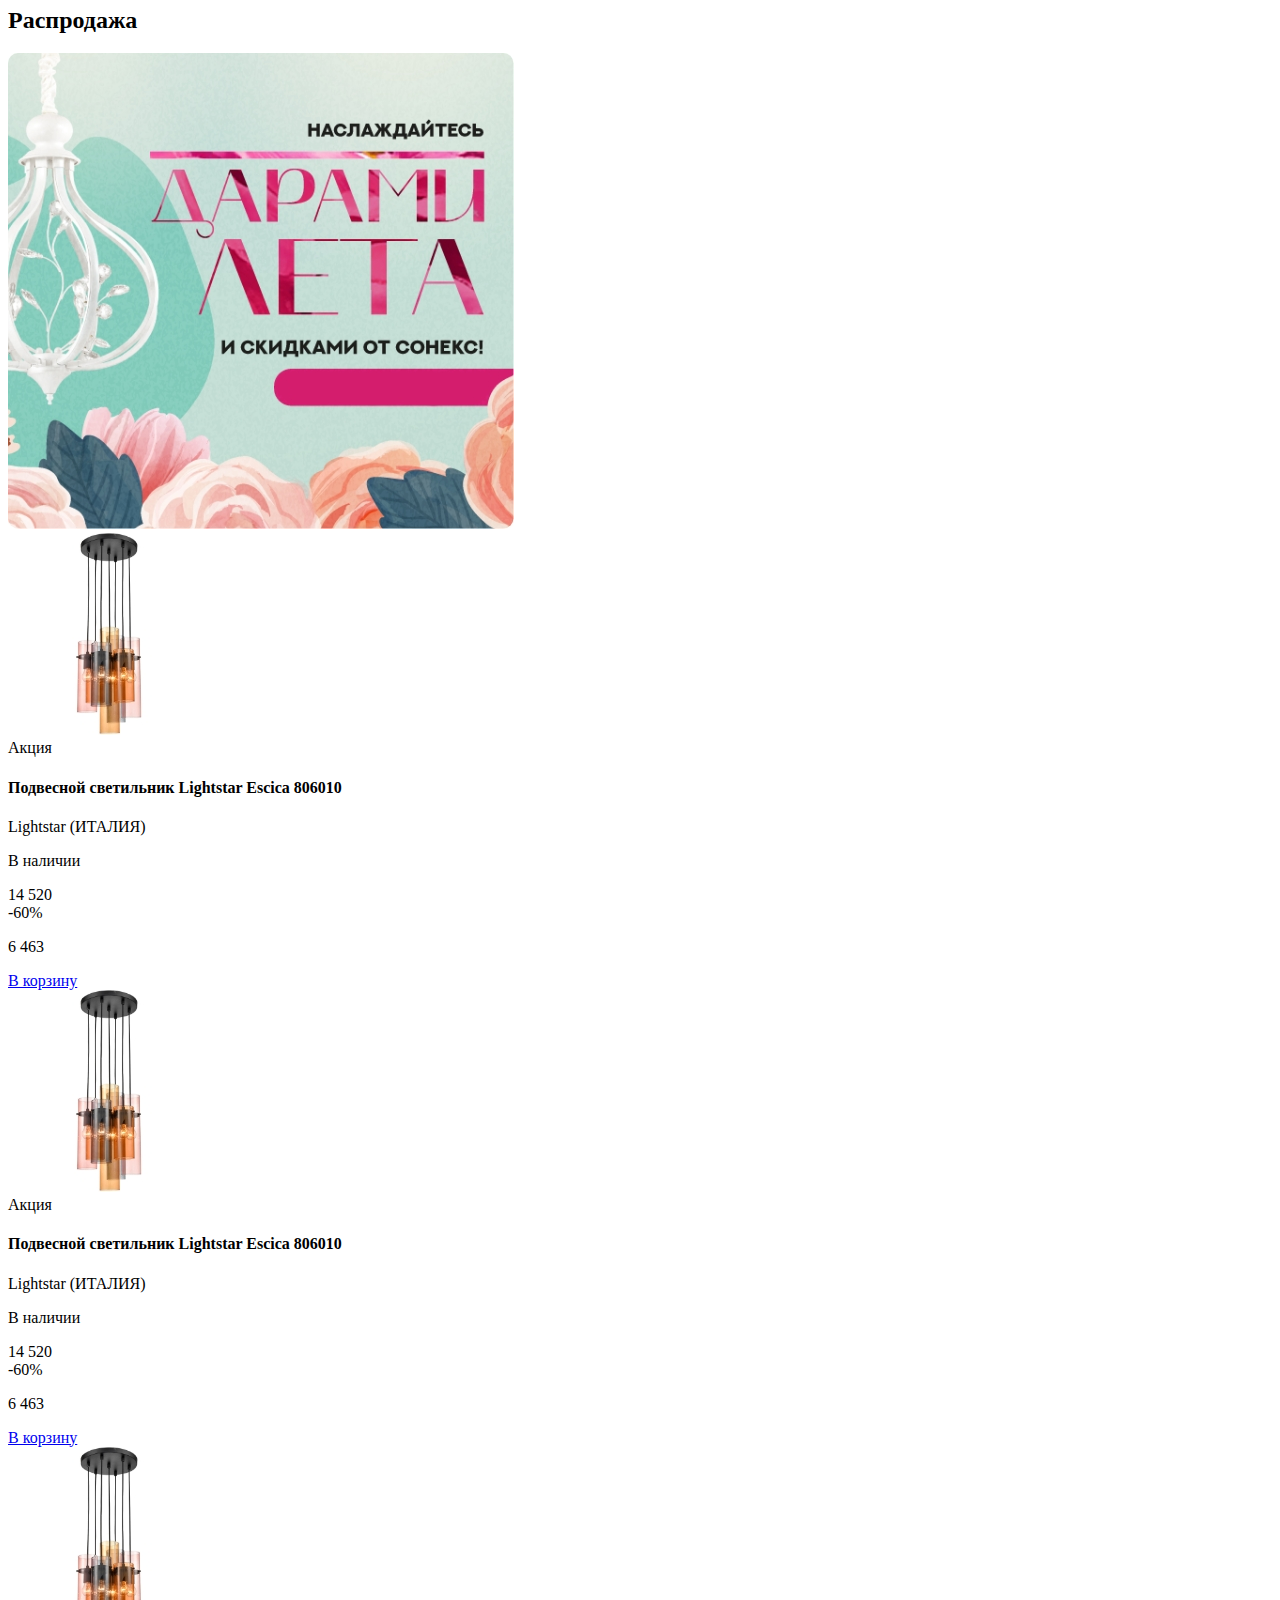
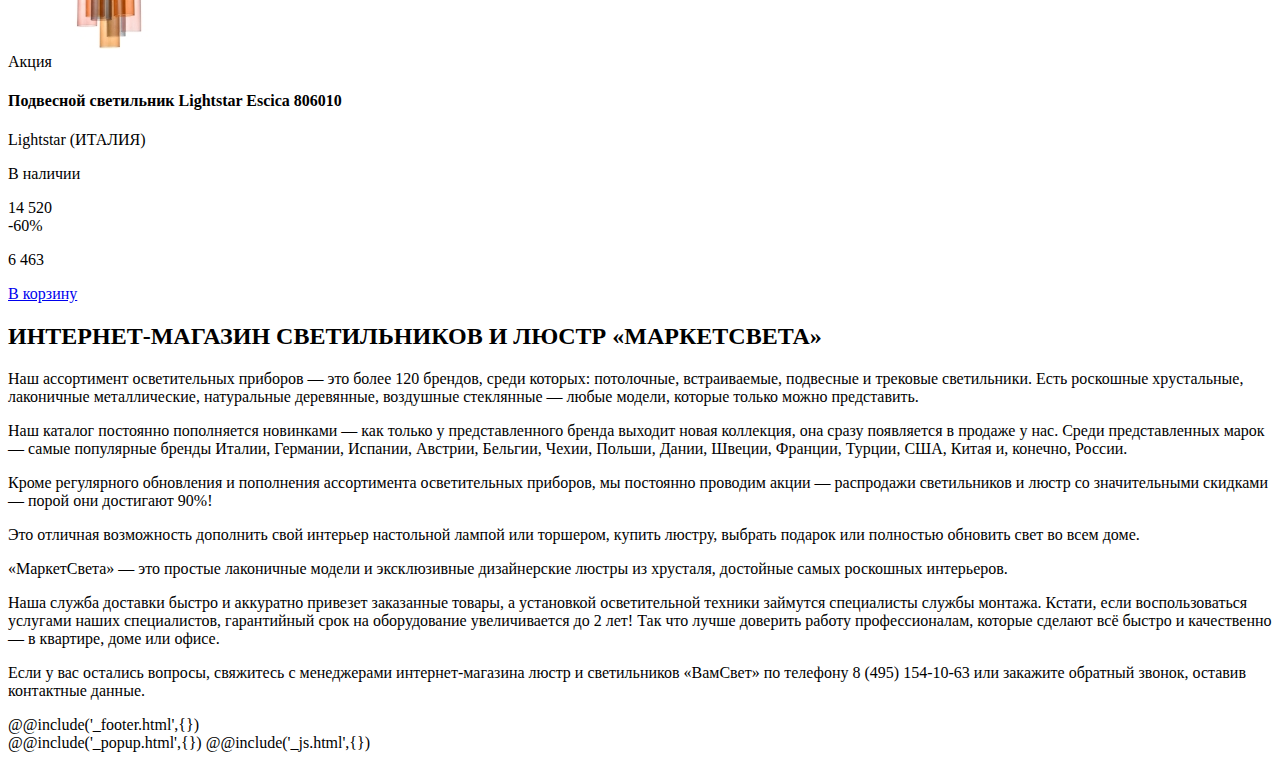
==== commit ac73f6d4: "Частично каталог" ====
--- a/#src/index.html
+++ b/#src/index.html
@@ -11,44 +11,21 @@
 
 			<!-- @@include('_slider-index.html',{}) -->
 
-			<!-- <section id="info-sl" class="info-sl">
+			<section id="info-sl" class="info-sl">
 				<div class="_container">
 					<div class="info-sl__row d-flex">
 
-						<div class="info-sl__slider slider">
+						<div class="info-sl__slider slider _swiper">
 							<div class="slider__item">
 								<img src="img/sl-1.jpg" alt="">
-								<p>НОВИНКИ <br>2021</p>
 							</div>
 
 							<div class="slider__item">
 								<img src="img/sl-1.jpg" alt="">
-								<p>НОВИНКИ <br>2021</p>
 							</div>
 
 							<div class="slider__item filter">
 								<img src="img/sl-1.jpg" alt="">
-								<p>НОВИНКИ <br>2021</p>
-							</div>
-
-							<div class="slider__item">
-								<img src="img/sl-1.jpg" alt="">
-								<p>НОВИНКИ <br>2021</p>
-							</div>
-
-							<div class="slider__item filter">
-								<img src="img/sl-1.jpg" alt="">
-								<p>НОВИНКИ <br>2021</p>
-							</div>
-
-							<div class="slider__item">
-								<img src="img/sl-1.jpg" alt="">
-								<p>НОВИНКИ <br>2021</p>
-							</div>
-
-							<div class="slider__item filter">
-								<img src="img/sl-1.jpg" alt="">
-								<p>НОВИНКИ <br>2021</p>
 							</div>
 						</div>
 
@@ -56,22 +33,22 @@
 
 							<div class="info-sl__img-item img-item-l">
 								<img src="img/info-sl-1.jpg" alt="">
-								<div class="img-l">
+								<!-- <div class="img-l">
 									<p>Светильники <span>до 10 000 рублей</span></p>
 									<a href="#" class="btn">Смотреть</a>
-								</div>
+								</div> -->
 							</div>
 
 							<div class="info-sl__img-item img-item-r">
 								<img src="img/info-sl-2.jpg" alt="">
-								<p>CYBER MONDAY <span>до -80%</span></p>
-							</div>
-
-						</div>
-
-					</div>
-				</div>
-			</section> -->
+								<!-- <p>CYBER MONDAY <span>до -80%</span></p> -->
+							</div>
+
+						</div>
+
+					</div>
+				</div>
+			</section>
 
 			<section id="popular" class="popular">
 				<div class="_container">
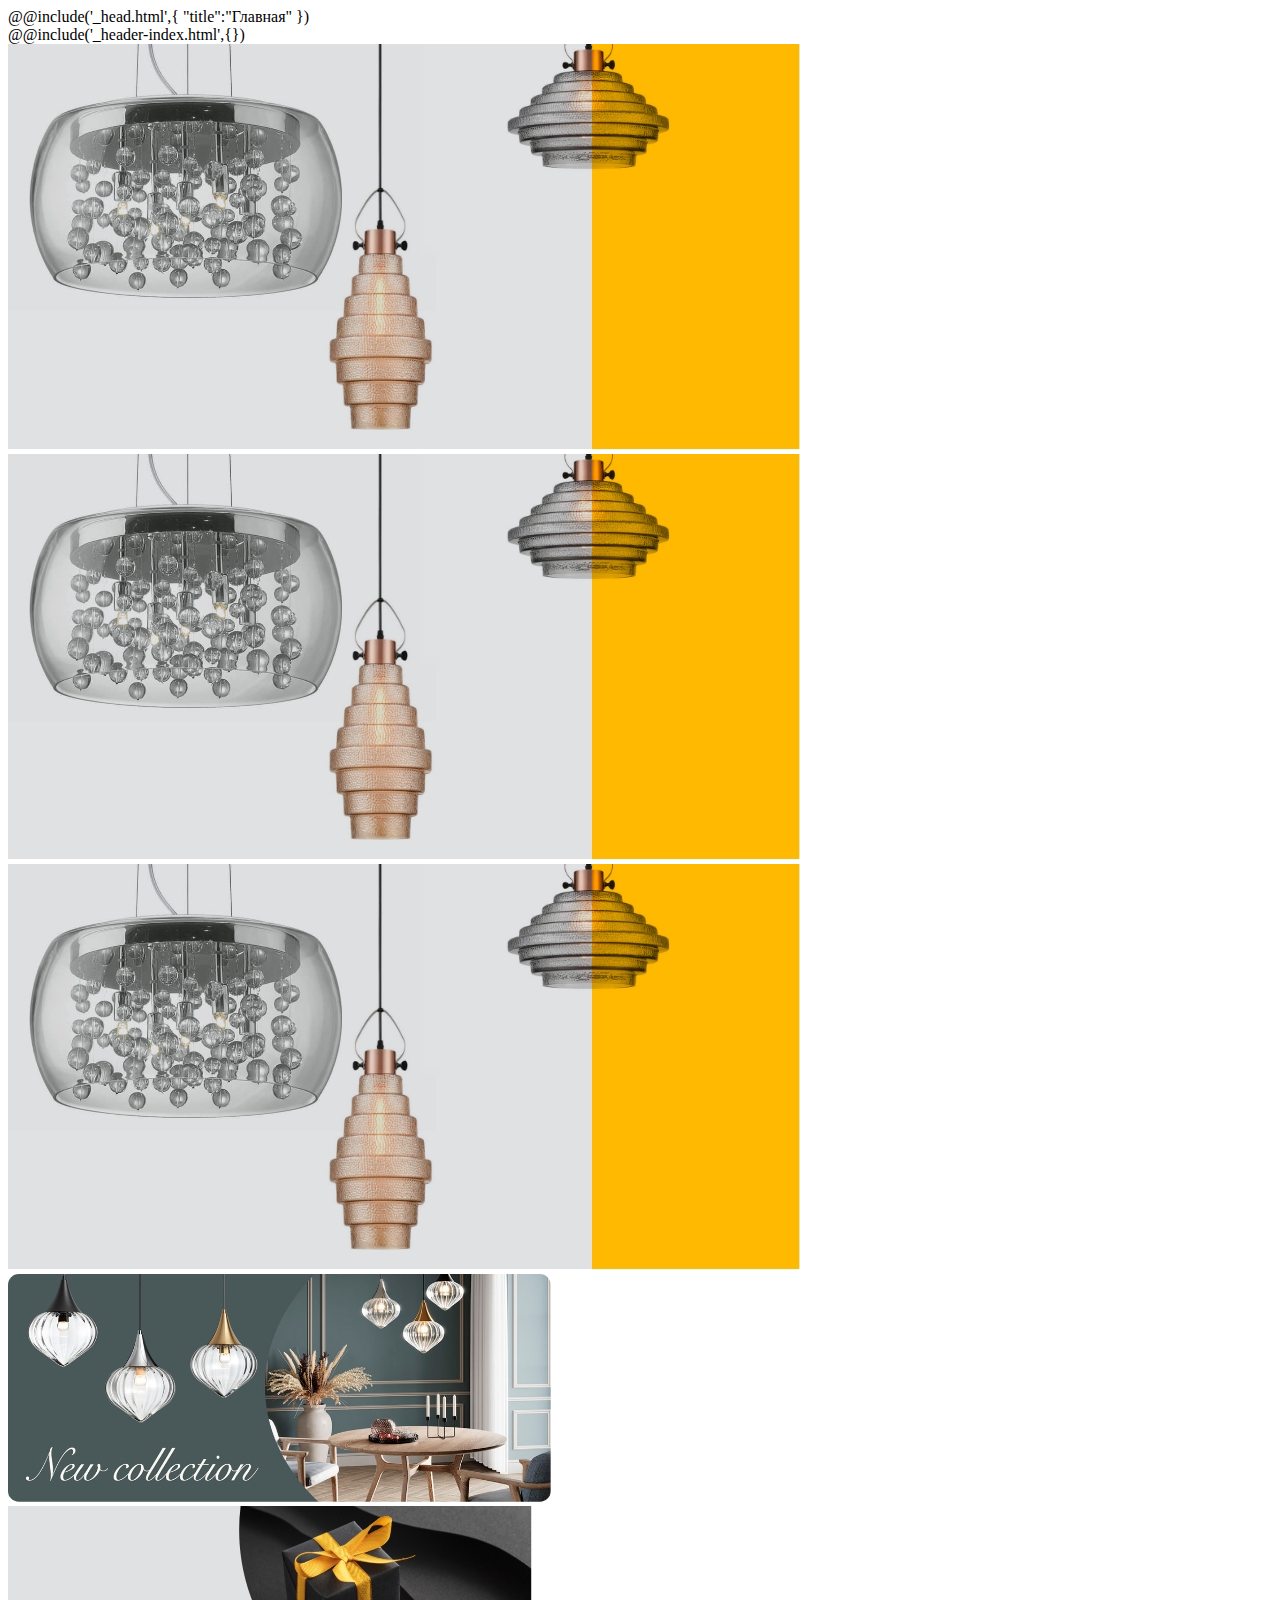
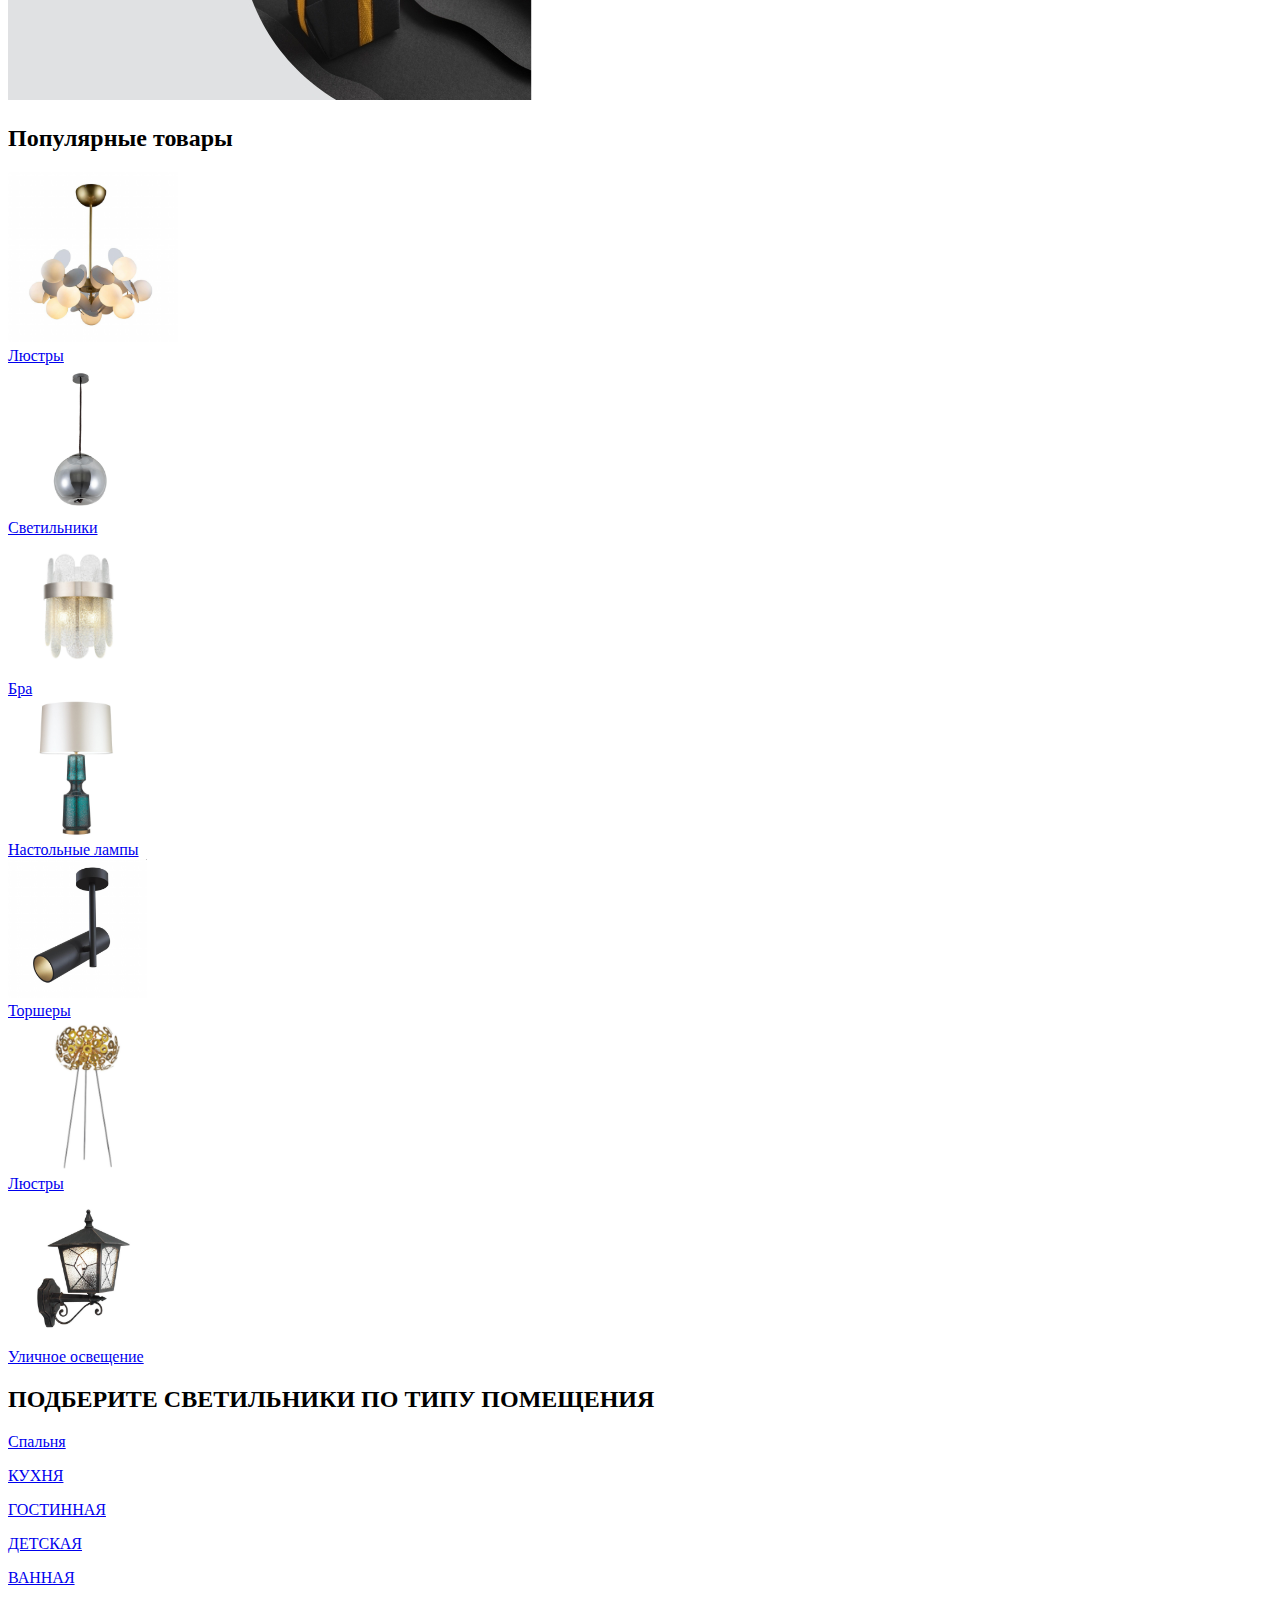
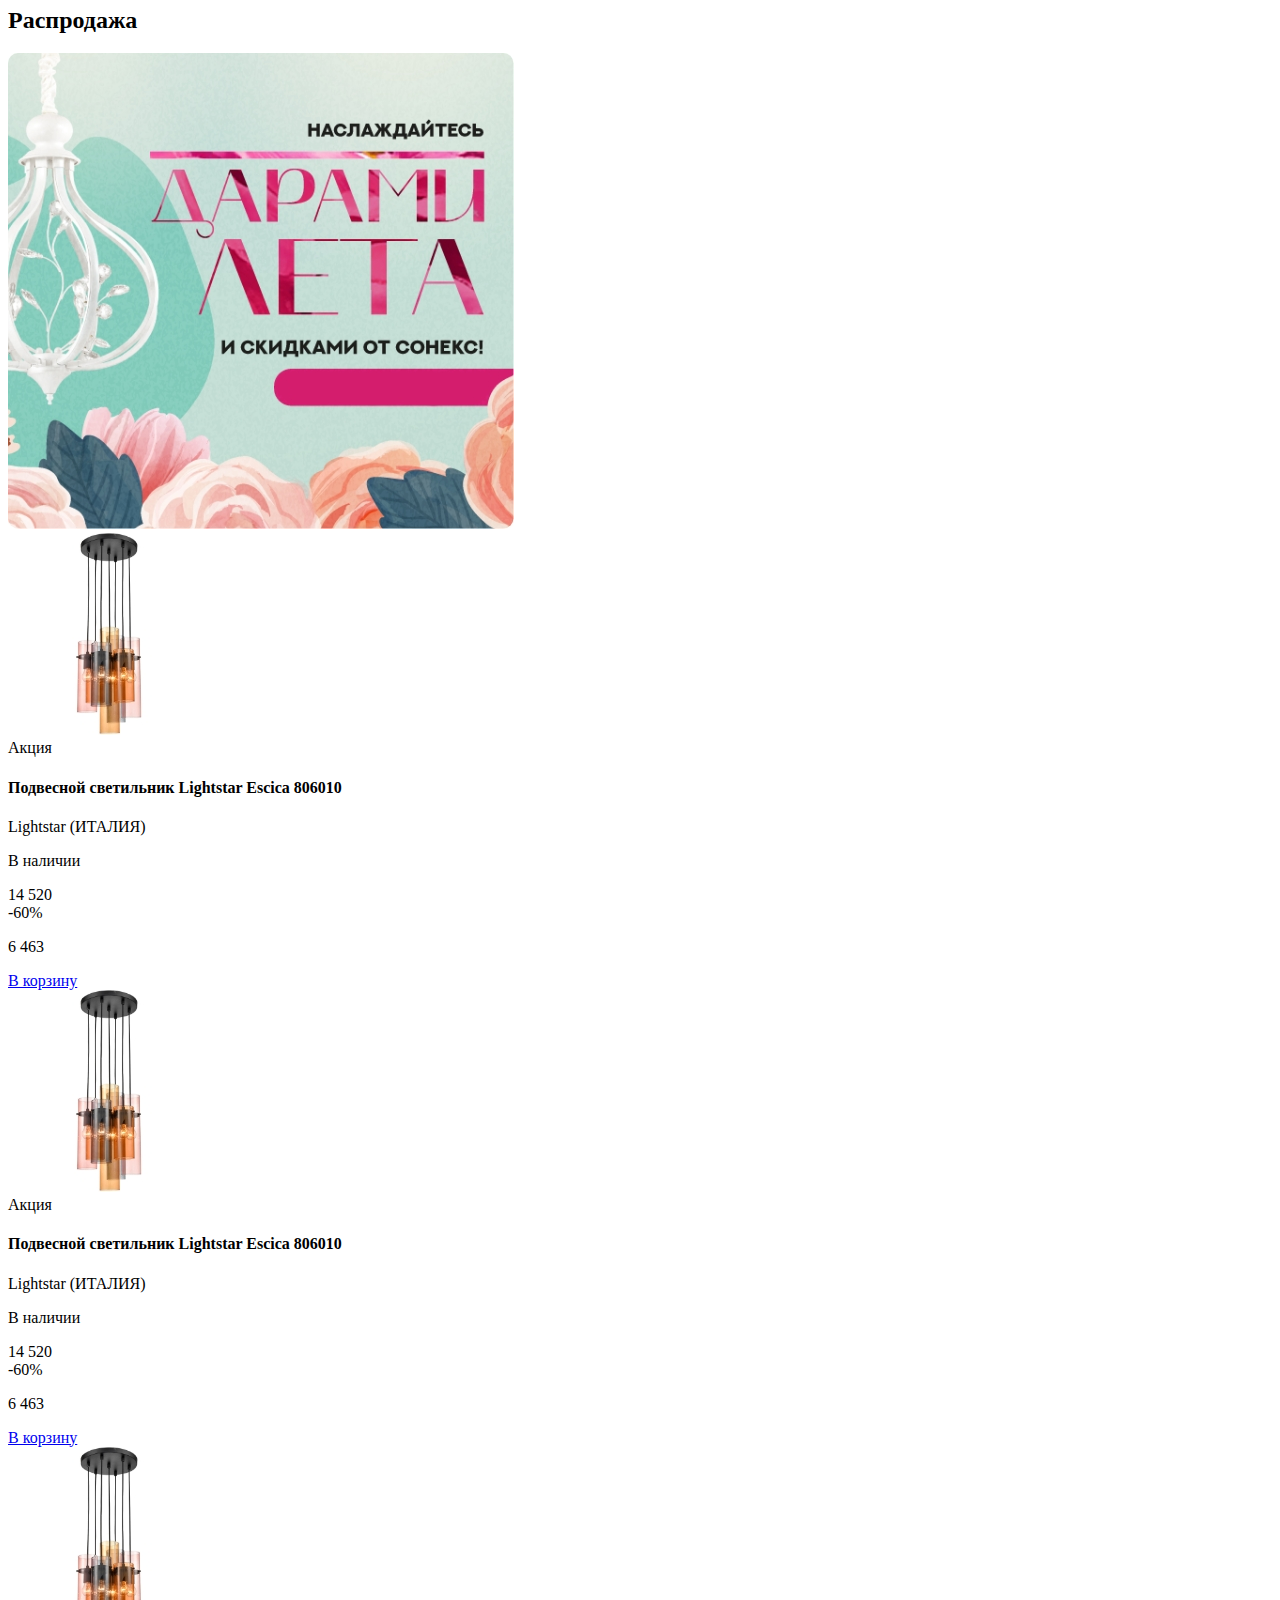
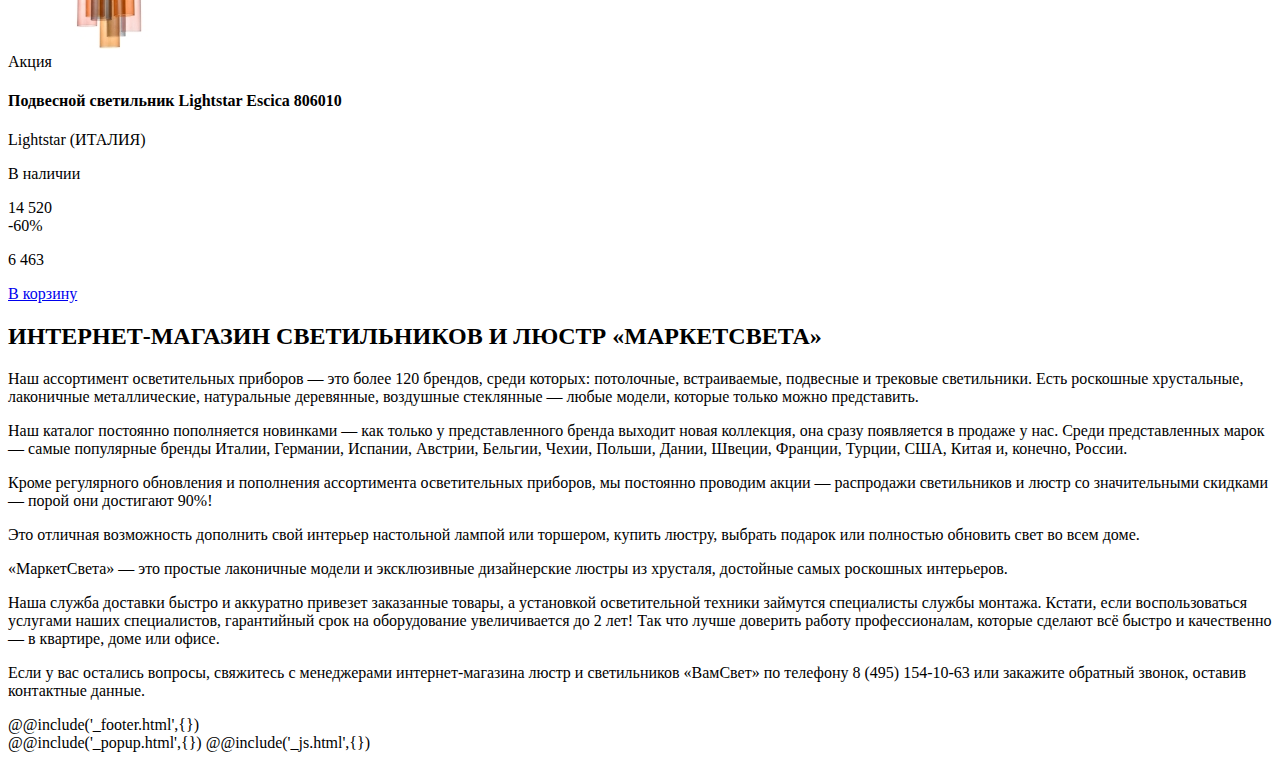
==== commit 97c17081: "Правочки" ====
--- a/#src/index.html
+++ b/#src/index.html
@@ -6,7 +6,7 @@
 
 <body>
 	<div class="wrapper">
-		@@include('_header.html',{})
+		@@include('_header-index.html',{})
 		<main class="page">
 
 			<!-- @@include('_slider-index.html',{}) -->
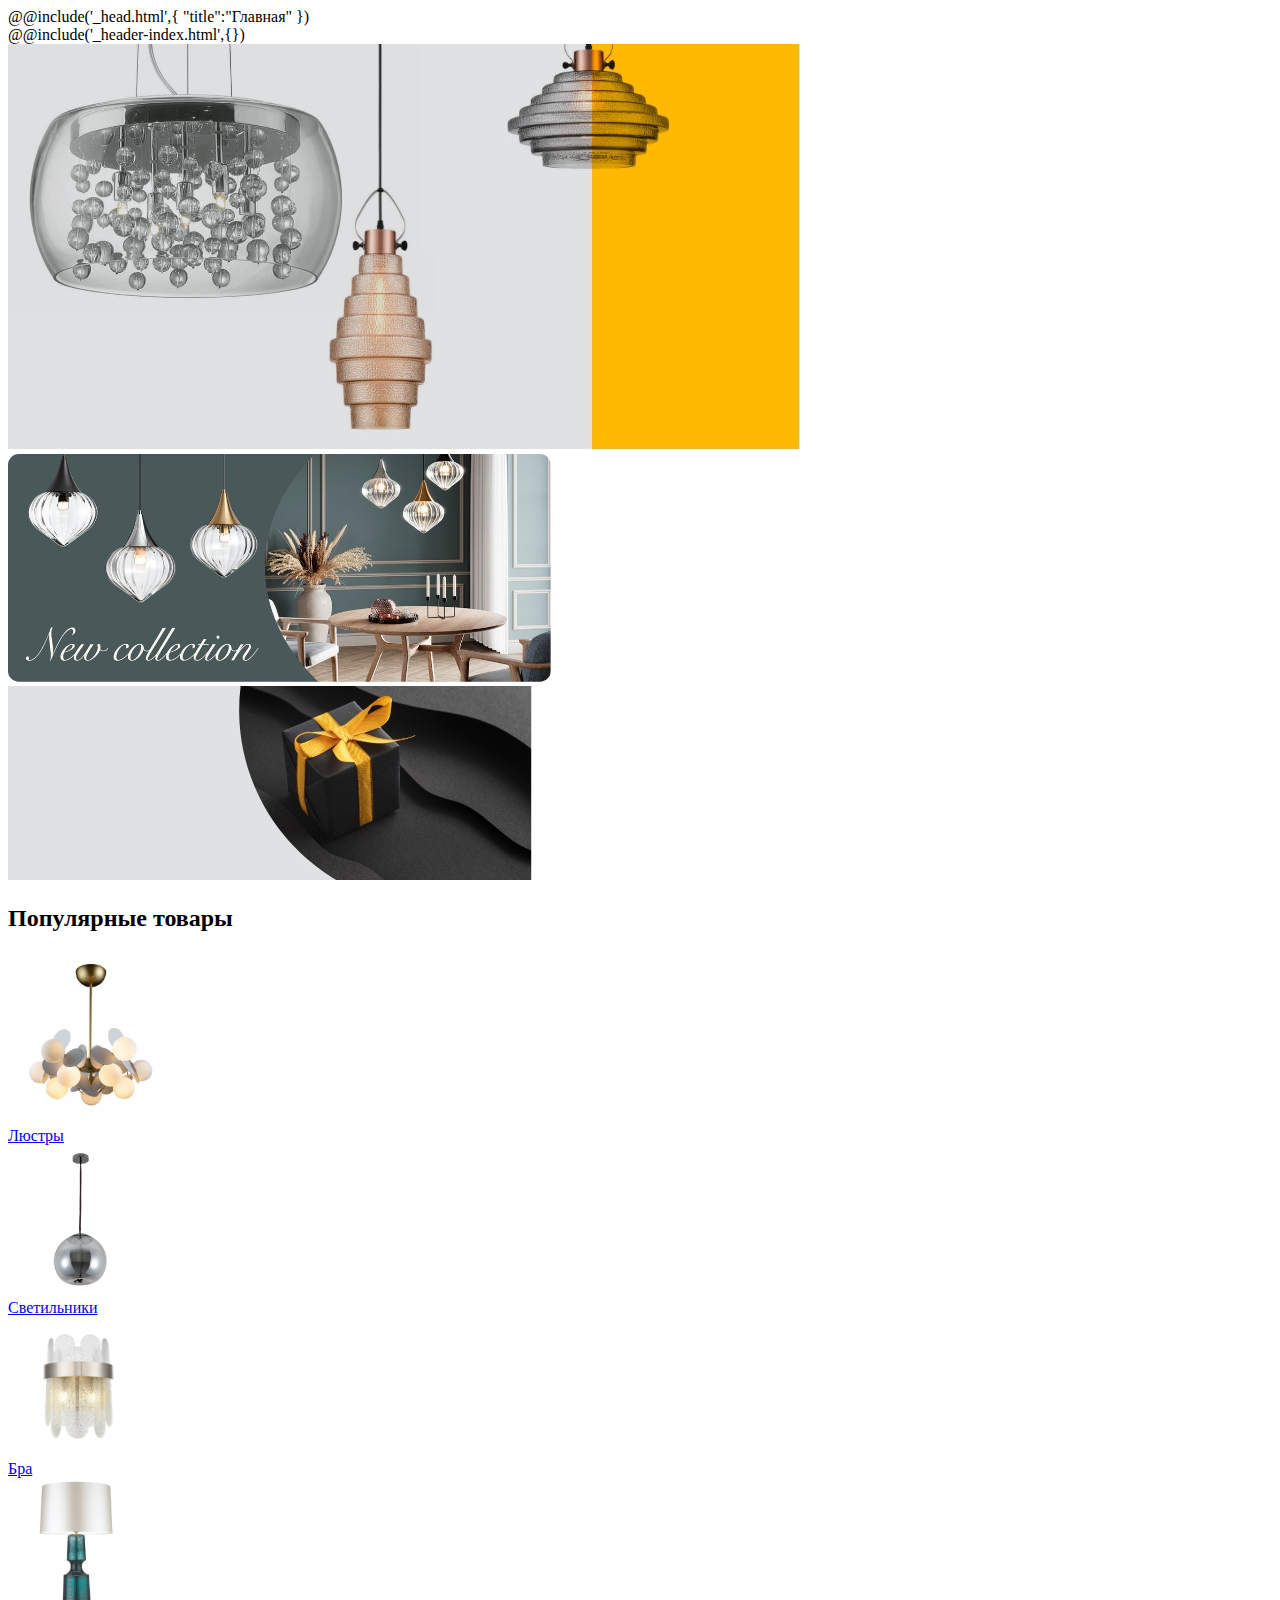
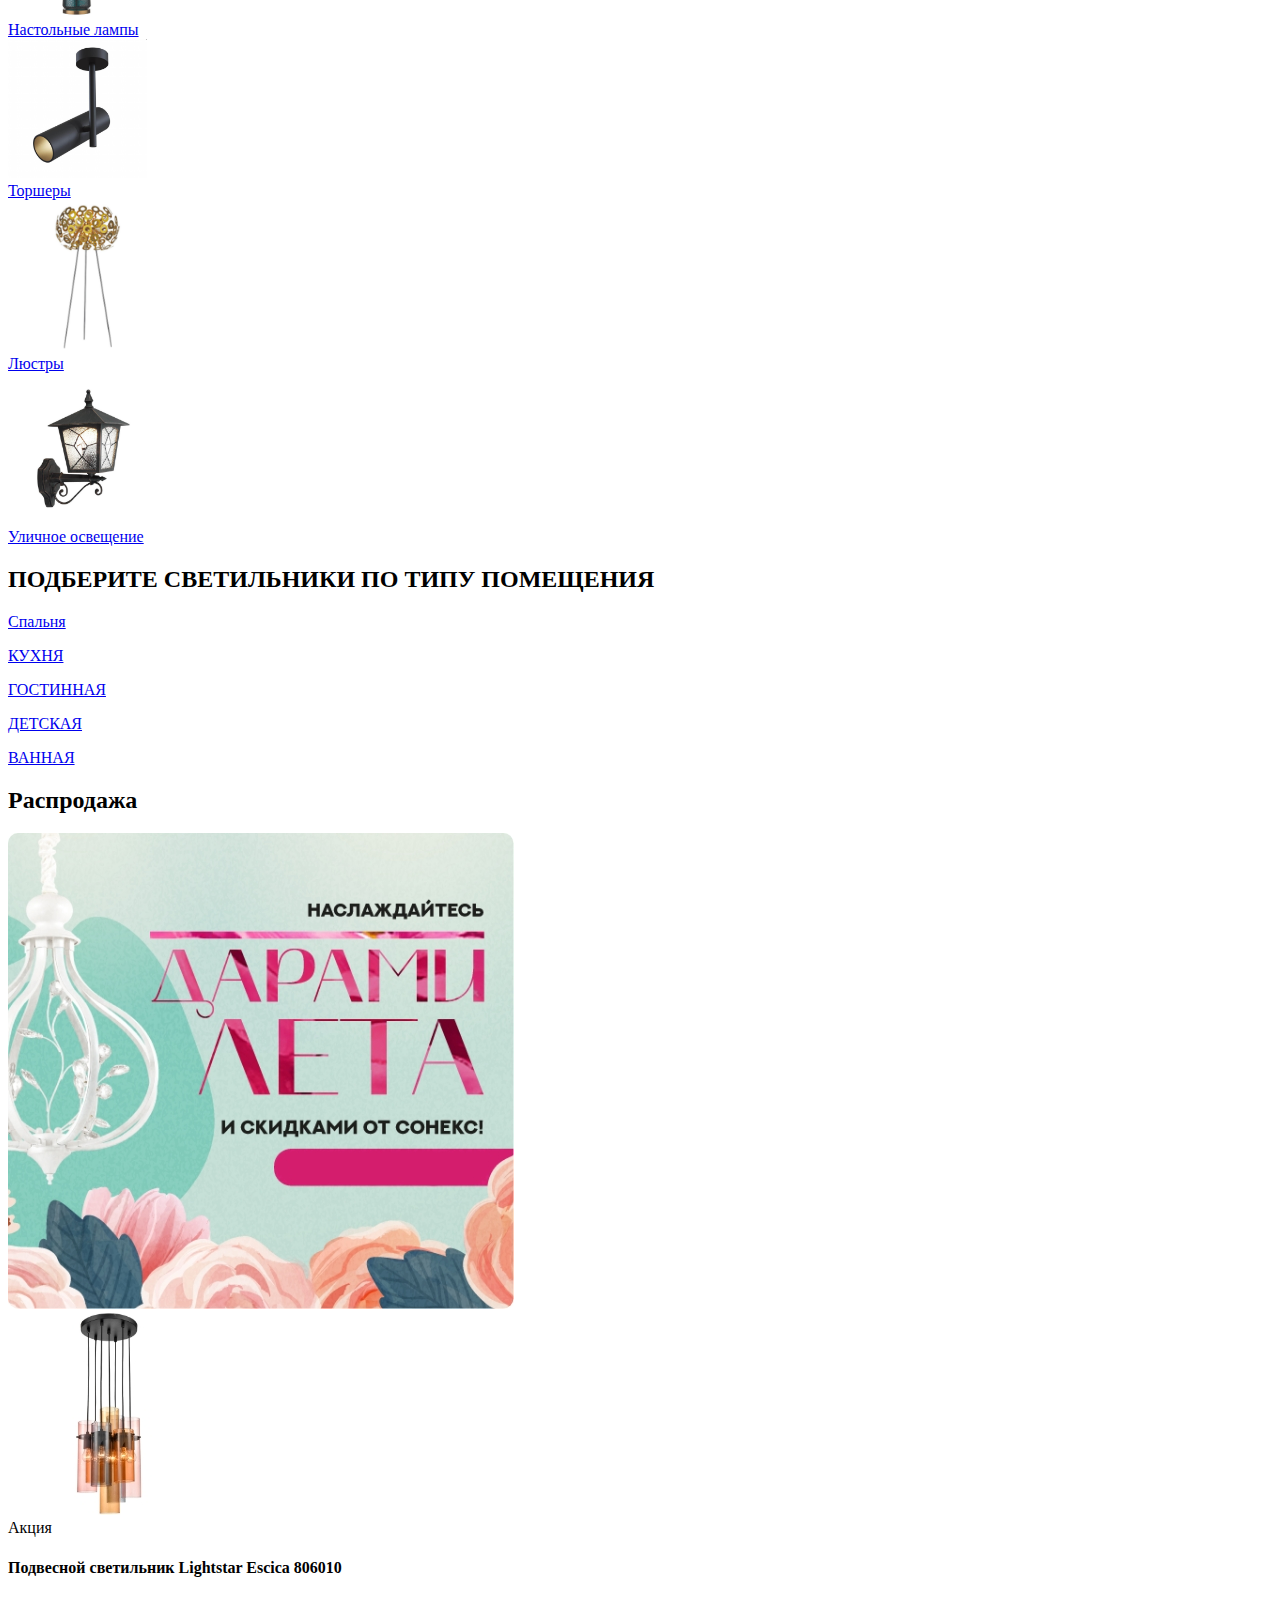
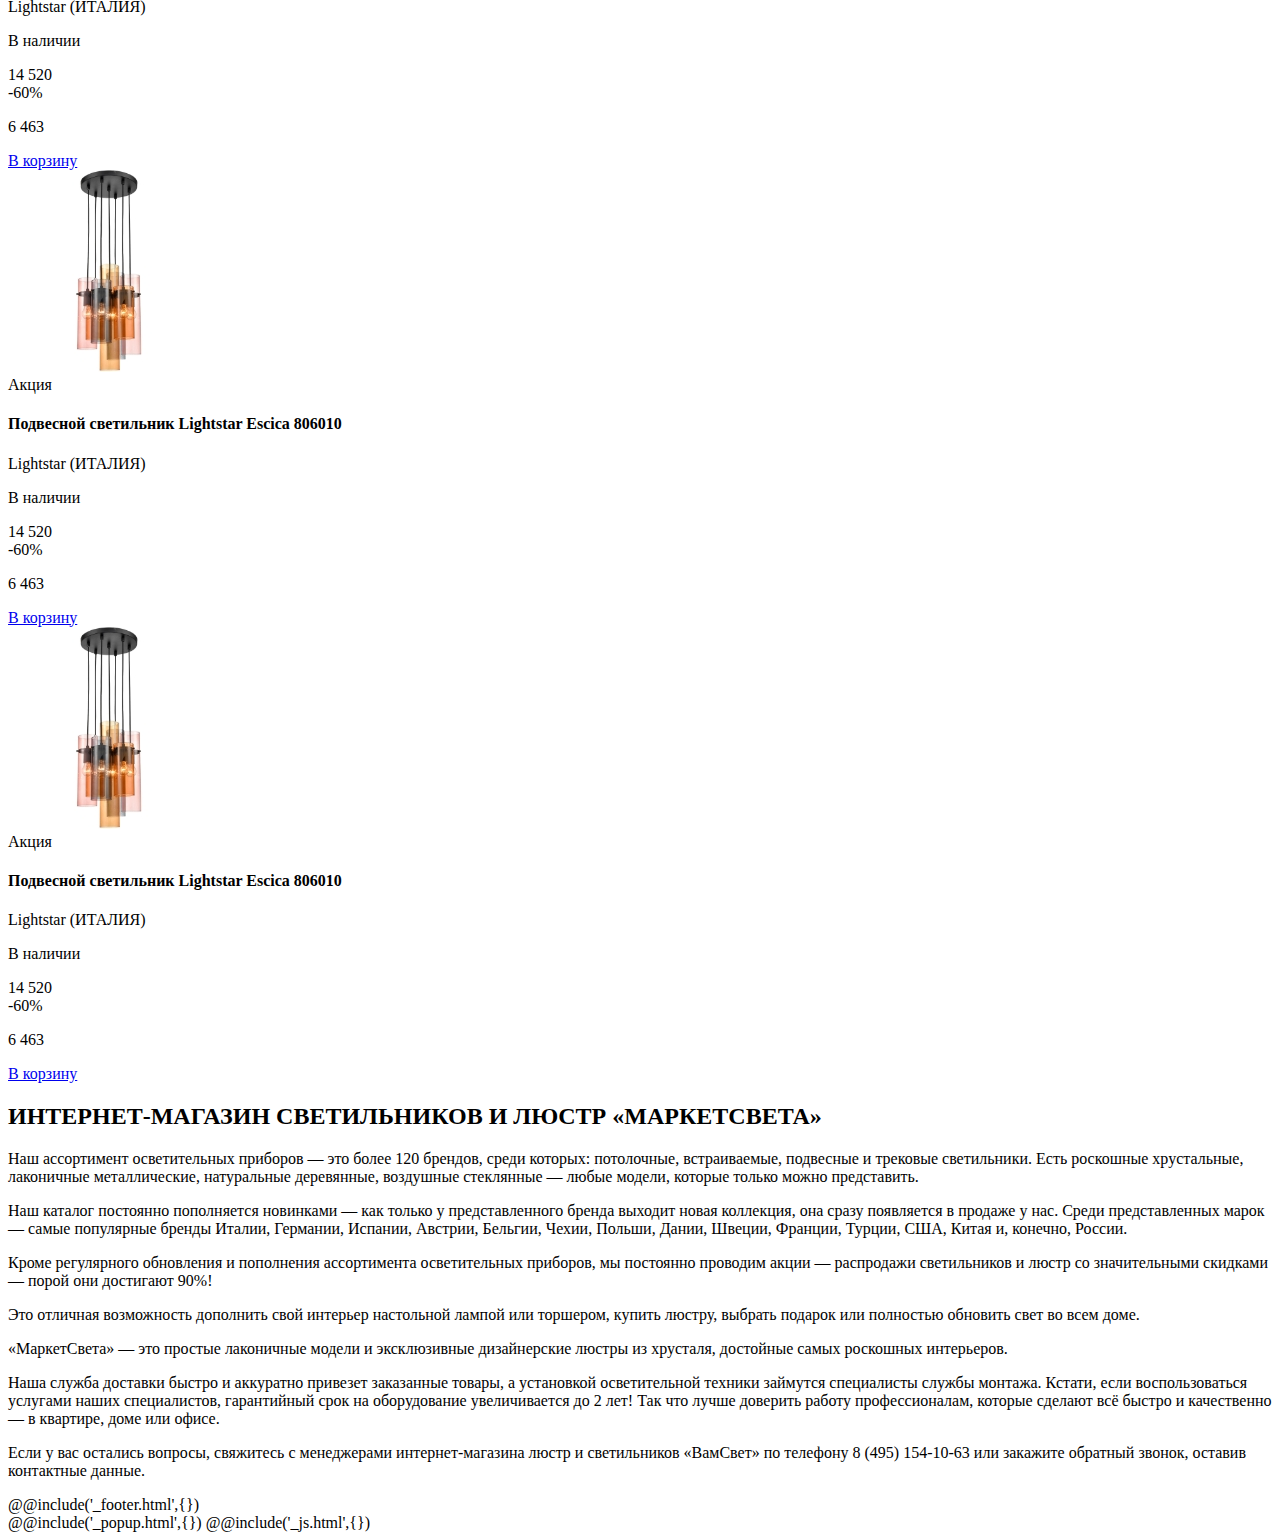
==== commit ed7aa90a: "Бегущая строка" ====
--- a/#src/index.html
+++ b/#src/index.html
@@ -20,13 +20,13 @@
 								<img src="img/sl-1.jpg" alt="">
 							</div>
 
+							<!-- <div class="slider__item">
+								<img src="img/sl-1.jpg" alt="">
+							</div>
+
 							<div class="slider__item">
 								<img src="img/sl-1.jpg" alt="">
-							</div>
-
-							<div class="slider__item filter">
-								<img src="img/sl-1.jpg" alt="">
-							</div>
+							</div> -->
 						</div>
 
 						<div class="info-sl__images d-flex">
